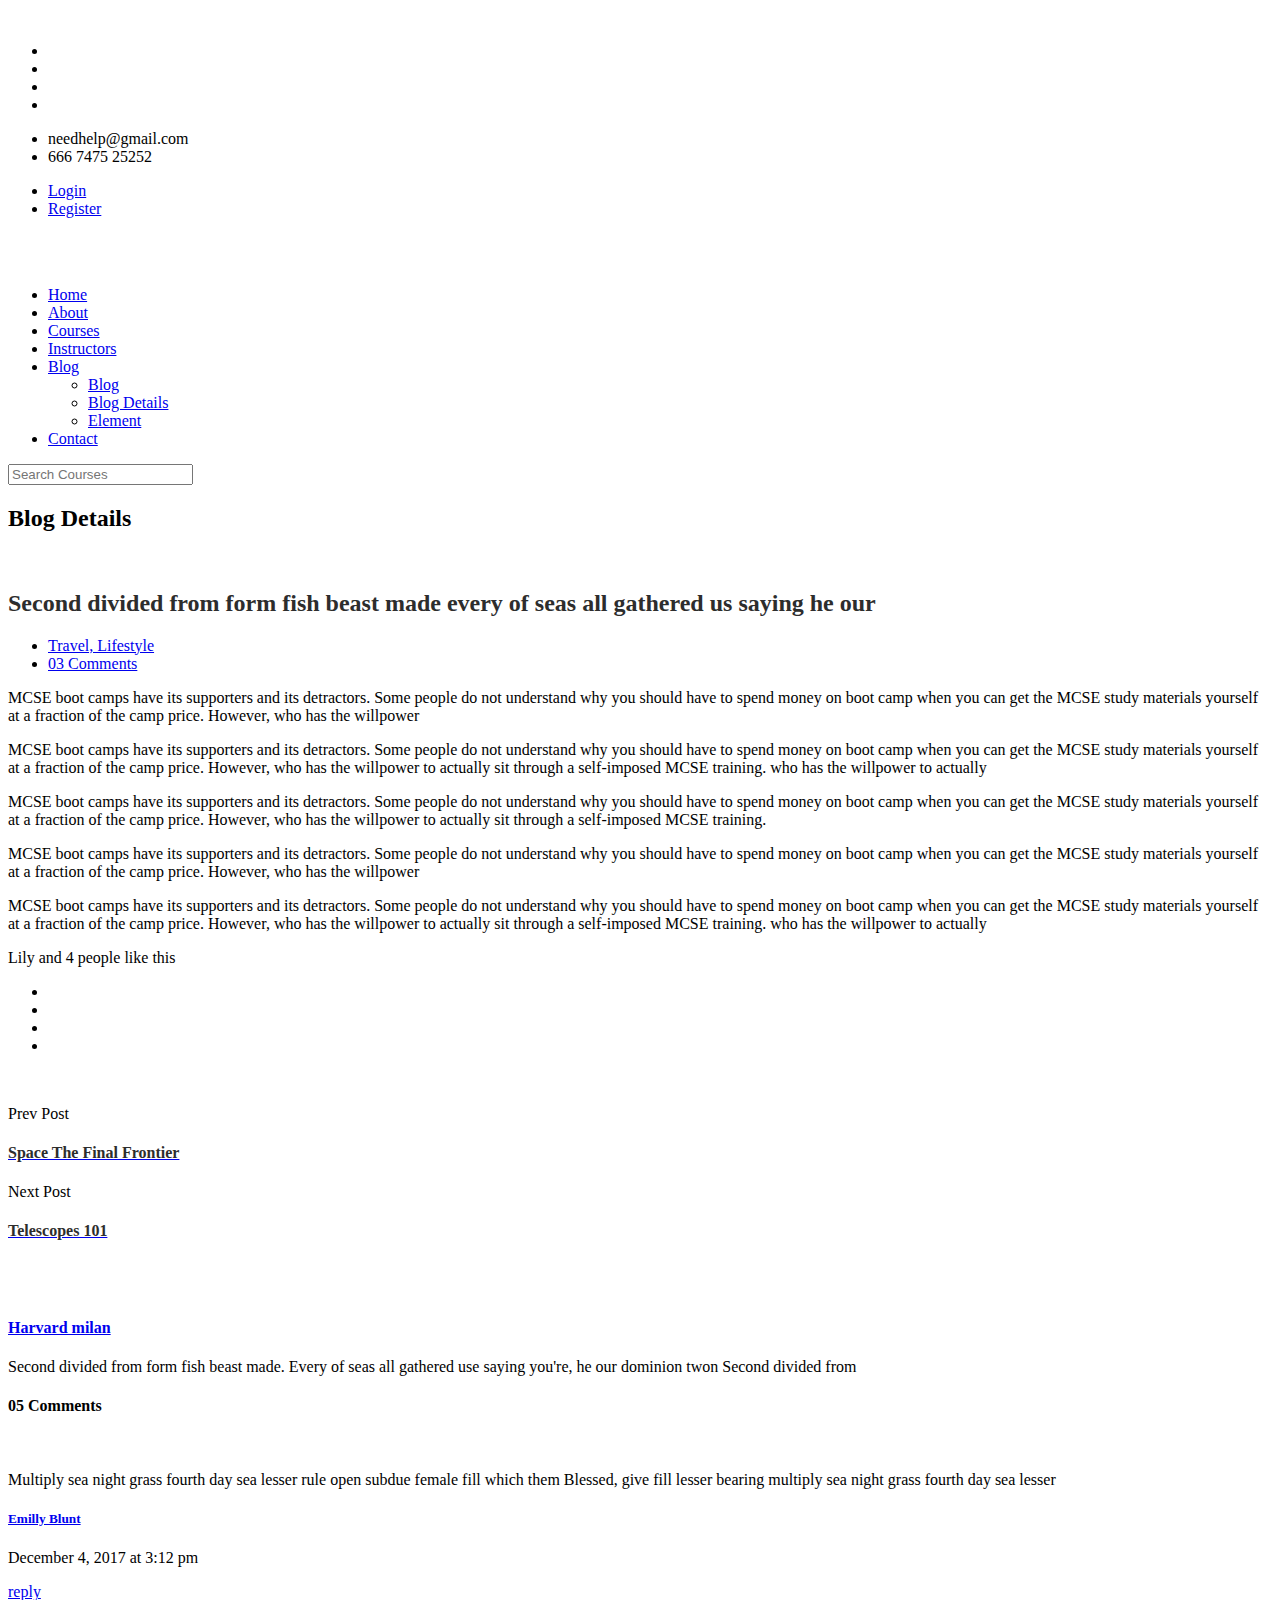
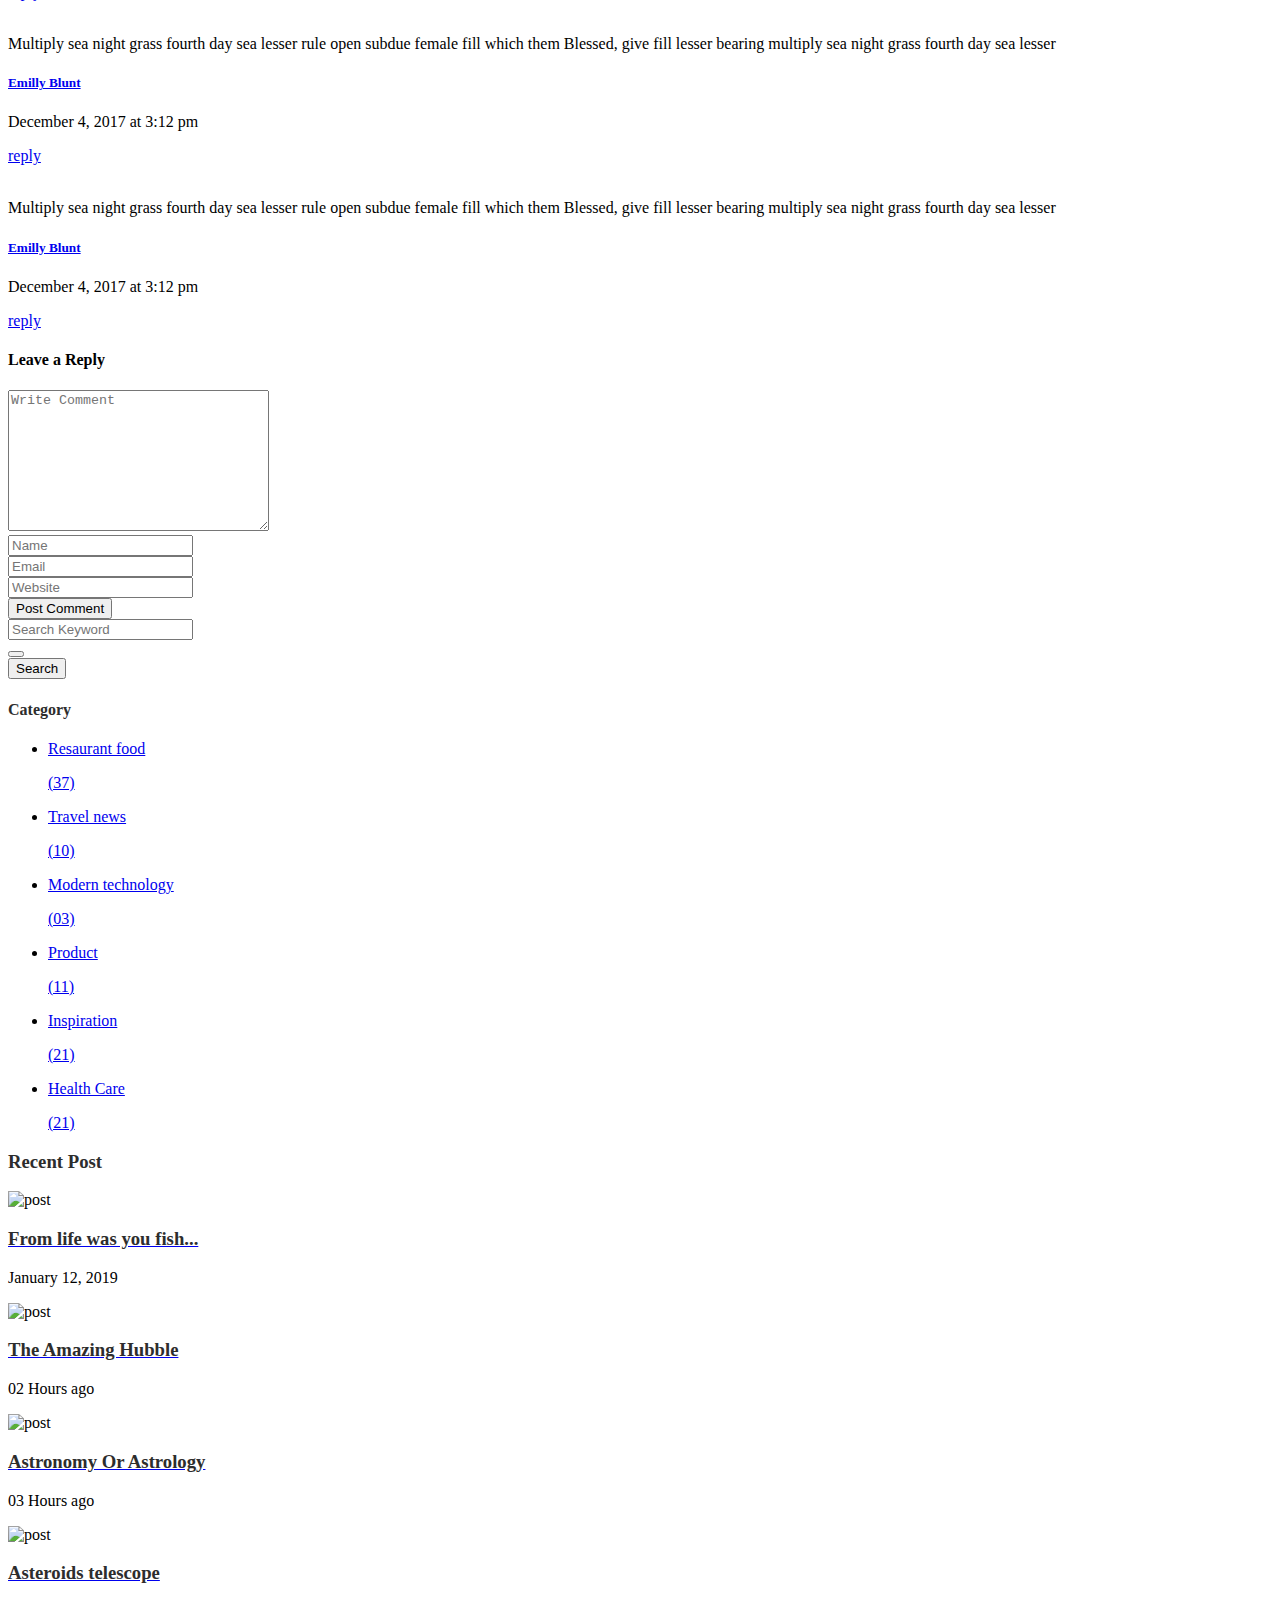
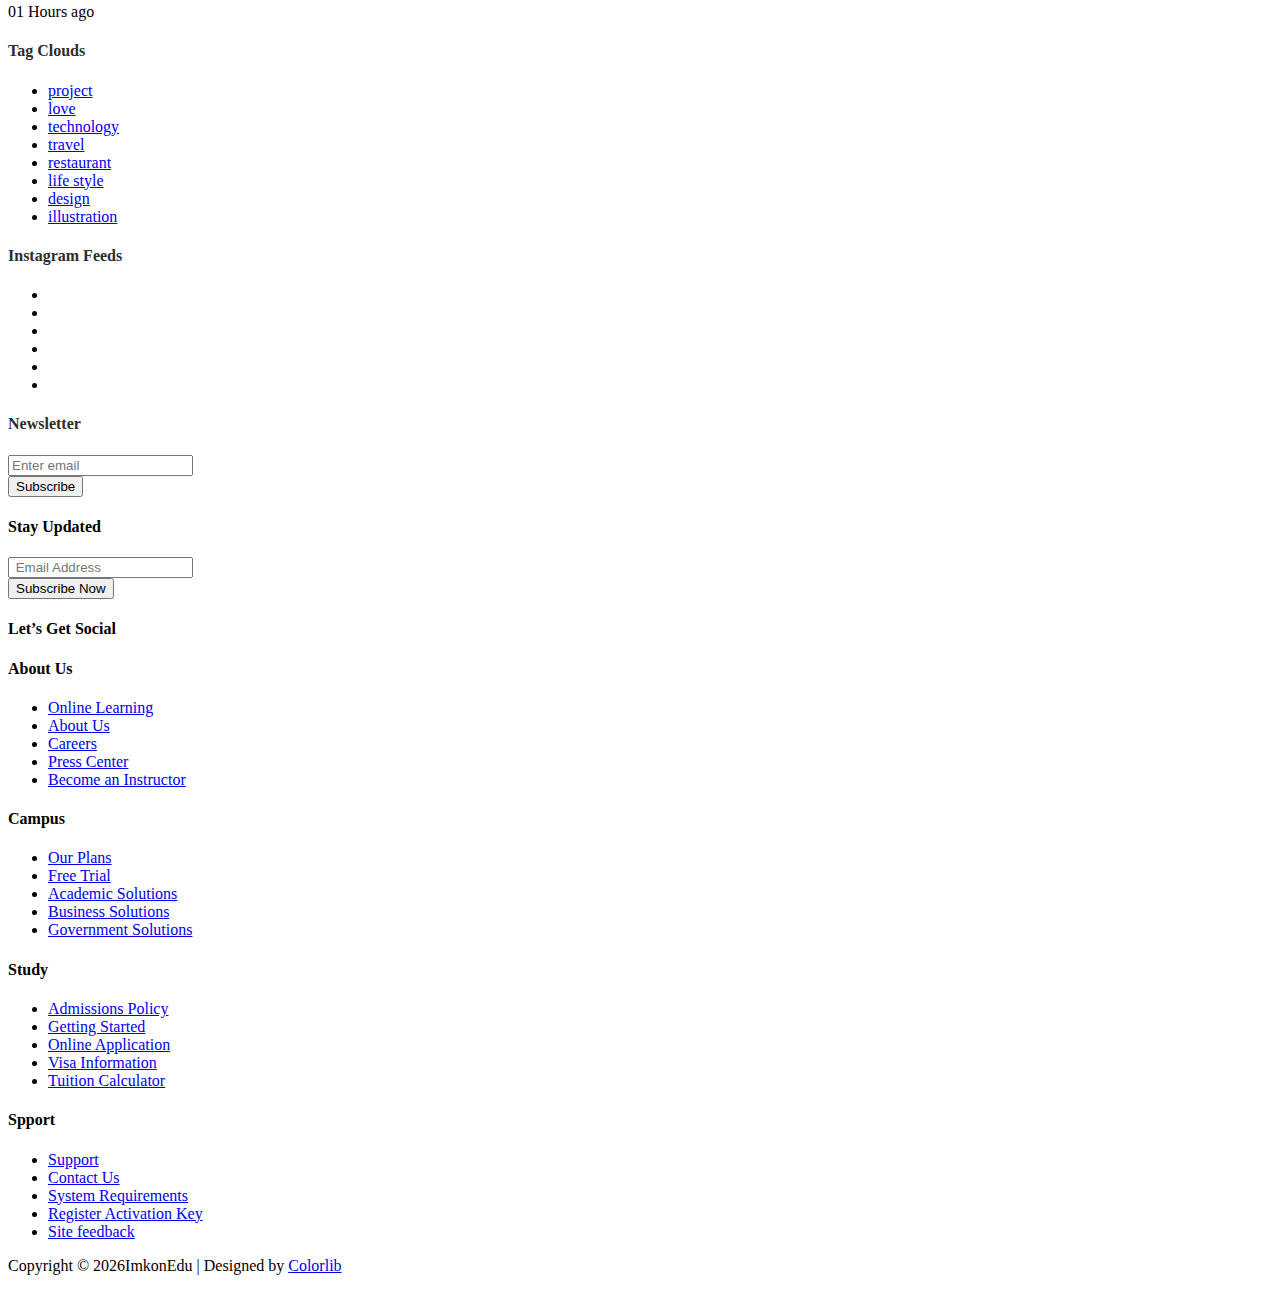
==== blog_details.html @ 9cac7da7 "Update blog_details.html" ====
<!doctype html>
<html class="no-js" lang="zxx">

<head>
    <meta charset="utf-8">
    <meta http-equiv="x-ua-compatible" content="ie=edge">
    <title> Restaurant | <title> Education | Template </title>
        <meta name="description" content="">
        <meta name="viewport" content="width=device-width, initial-scale=1">
        <link rel="shortcut icon" type="image/x-icon" href="assets/img/favicon.ico">
        <!-- CSS here -->
        <link rel="stylesheet" href="assets/css/bootstrap.min.css">
        <link rel="stylesheet" href="assets/css/animate.min.css">
        <link rel="stylesheet" href="assets/css/flaticon.css">
        <link rel="stylesheet" href="assets/css/fontawesome-all.min.css">
        <link rel="stylesheet" href="assets/css/gijgo.css">
        <link rel="stylesheet" href="assets/css/magnific-popup.css">
        <link rel="stylesheet" href="assets/css/slick.css">
        <link rel="stylesheet" href="assets/css/slicknav.css">
        <link rel="stylesheet" href="assets/css/themify-icons.css">
        <link rel="stylesheet" href="assets/css/nice-select.css">
        <link rel="stylesheet" href="assets/css/owl.carousel.min.css">
        <link rel="stylesheet" href="assets/css/main.css">
        <link rel="stylesheet" href="assets/css/style.css">
        <link rel="stylesheet" href="assets/css/responsive.css">
</head>

<body>
    <!--? Preloader Start -->
    <div id="preloader-active">
        <div class="preloader d-flex align-items-center justify-content-center">
            <div class="preloader-inner position-relative">
                <div class="preloader-circle"></div>
                <div class="preloader-img pere-text">
                    <img src="assets/img/logo/loder.png.pagespeed.ce.-zBTppIL8A.png" alt="">
                </div>
            </div>
        </div>
    </div>
    <!-- Preloader Start -->
    <header>
        <!-- Header Start -->
        <div class="header-area">
            <div class="main-header ">
                <div class="header-top d-none d-lg-block">
                    <!-- Left Social -->
                    <div class="header-left-social">
                        <ul class="header-social">
                            <li><a href="#"><i class="fab fa-twitter"></i></a></li>
                            <li><a href="https://www.facebook.com/sai4ull"><i class="fab fa-facebook-f"></i></a></li>
                            <li><a href="#"><i class="fab fa-linkedin-in"></i></a></li>
                            <li> <a href="#"><i class="fab fa-google-plus-g"></i></a></li>
                        </ul>
                    </div>
                    <div class="container">
                        <div class="col-xl-12">
                            <div class="row d-flex justify-content-between align-items-center">
                                <div class="header-info-left">
                                    <ul>
                                        <li>needhelp@gmail.com</li>
                                        <li>666 7475 25252</li>
                                    </ul>
                                </div>
                                <div class="header-info-right">
                                    <ul>
                                        <li><a href="#"><i class="ti-user"></i>Login</a></li>
                                        <li><a href="#"><i class="ti-lock"></i>Register</a></li>
                                    </ul>
                                </div>
                            </div>
                        </div>
                    </div>
                </div>
                <div class="header-bottom header-sticky">
                    <!-- Logo -->
                    <div class="logo d-none d-lg-block">
                        <a href="index-2.html"><img src="assets/img/logo/xlogo.png.pagespeed.ic.lrN6qWMpHL.png"
                                alt=""></a>
                    </div>
                    <div class="container">
                        <div class="menu-wrapper">
                            <!-- Logo -->
                            <div class="logo logo2 d-block d-lg-none">
                                <a href="index-2.html"><img src="assets/img/logo/xlogo.png.pagespeed.ic.lrN6qWMpHL.png"
                                        alt=""></a>
                            </div>
                            <!-- Main-menu -->
                            <div class="main-menu d-none d-lg-block">
                                <nav>
                                    <ul id="navigation">
                                        <li><a href="index.html">Home</a></li>
                                        <li><a href="about.html">About</a></li>
                                        <li><a href="courses.html">Courses</a></li>
                                        <li><a href="instructor.html">Instructors</a></li>
                                        <li><a href="blog.html">Blog</a>
                                            <ul class="submenu">
                                                <li><a href="blog.html">Blog</a></li>
                                                <li><a href="blog_details.html">Blog Details</a></li>
                                                <li><a href="elements.html">Element</a></li>
                                            </ul>
                                        </li>
                                        <li><a href="contact.html">Contact</a></li>
                                    </ul>
                                </nav>
                            </div>
                            <!-- Header-btn -->
                            <div class="header-search d-none d-lg-block">
                                <form action="#" class="form-box f-right ">
                                    <input type="text" name="Search" placeholder="Search Courses">
                                    <div class="search-icon">
                                        <i class="fas fa-search special-tag"></i>
                                    </div>
                                </form>
                            </div>
                        </div>
                        <!-- Mobile Menu -->
                        <div class="col-12">
                            <div class="mobile_menu d-block d-lg-none"></div>
                        </div>
                    </div>
                </div>
            </div>
        </div>
        <!-- Header End -->
    </header>
    <main>
        <!--? Hero Start -->
        <div class="slider-area ">
            <div class="slider-height2 d-flex align-items-center">
                <div class="container">
                    <div class="row">
                        <div class="col-xl-12">
                            <div class="hero-cap hero-cap2 text-center">
                                <h2>Blog Details</h2>
                            </div>
                        </div>
                    </div>
                </div>
            </div>
        </div>
        <!-- Hero End -->
        <!--================Blog Area =================-->
        <section class="blog_area single-post-area section-padding">
            <div class="container">
                <div class="row">
                    <div class="col-lg-8 posts-list">
                        <div class="single-post">
                            <div class="feature-img">
                                <img class="img-fluid"
                                    src="assets/img/blog/xsingle_blog_1.png.pagespeed.ic.Fwk-gqJS2v.jpg" alt="">
                            </div>
                            <div class="blog_details">
                                <h2 style="color: #2d2d2d;">Second divided from form fish beast made every of seas
                                    all gathered us saying he our
                                </h2>
                                <ul class="blog-info-link mt-3 mb-4">
                                    <li><a href="#"><i class="fa fa-user"></i> Travel, Lifestyle</a></li>
                                    <li><a href="#"><i class="fa fa-comments"></i> 03 Comments</a></li>
                                </ul>
                                <p class="excert">
                                    MCSE boot camps have its supporters and its detractors. Some people do not
                                    understand why you
                                    should have to spend money on boot camp when you can get the MCSE study materials
                                    yourself at a
                                    fraction of the camp price. However, who has the willpower
                                </p>
                                <p>
                                    MCSE boot camps have its supporters and its detractors. Some people do not
                                    understand why you
                                    should have to spend money on boot camp when you can get the MCSE study materials
                                    yourself at a
                                    fraction of the camp price. However, who has the willpower to actually sit through a
                                    self-imposed MCSE training. who has the willpower to actually
                                </p>
                                <div class="quote-wrapper">
                                    <div class="quotes">
                                        MCSE boot camps have its supporters and its detractors. Some people do not
                                        understand why you
                                        should have to spend money on boot camp when you can get the MCSE study
                                        materials yourself at
                                        a fraction of the camp price. However, who has the willpower to actually sit
                                        through a
                                        self-imposed MCSE training.
                                    </div>
                                </div>
                                <p>
                                    MCSE boot camps have its supporters and its detractors. Some people do not
                                    understand why you
                                    should have to spend money on boot camp when you can get the MCSE study materials
                                    yourself at a
                                    fraction of the camp price. However, who has the willpower
                                </p>
                                <p>
                                    MCSE boot camps have its supporters and its detractors. Some people do not
                                    understand why you
                                    should have to spend money on boot camp when you can get the MCSE study materials
                                    yourself at a
                                    fraction of the camp price. However, who has the willpower to actually sit through a
                                    self-imposed MCSE training. who has the willpower to actually
                                </p>
                            </div>
                        </div>
                        <div class="navigation-top">
                            <div class="d-sm-flex justify-content-between text-center">
                                <p class="like-info"><span class="align-middle"><i class="fa fa-heart"></i></span> Lily
                                    and 4
                                    people like this</p>
                                <div class="col-sm-4 text-center my-2 my-sm-0">
                                    <!-- <p class="comment-count"><span class="align-middle"><i class="fa fa-comment"></i></span> 06 Comments</p> -->
                                </div>
                                <ul class="social-icons">
                                    <li><a href="https://www.facebook.com/sai4ull"><i class="fab fa-facebook-f"></i></a>
                                    </li>
                                    <li><a href="#"><i class="fab fa-twitter"></i></a></li>
                                    <li><a href="#"><i class="fab fa-dribbble"></i></a></li>
                                    <li><a href="#"><i class="fab fa-behance"></i></a></li>
                                </ul>
                            </div>
                            <div class="navigation-area">
                                <div class="row">
                                    <div
                                        class="col-lg-6 col-md-6 col-12 nav-left flex-row d-flex justify-content-start align-items-center">
                                        <div class="thumb">
                                            <a href="#">
                                                <img class="img-fluid"
                                                    src="assets/img/post/xpreview.png.pagespeed.ic.k5btB9V1Aa.jpg"
                                                    alt="">
                                            </a>
                                        </div>
                                        <div class="arrow">
                                            <a href="#">
                                                <span class="lnr text-white ti-arrow-left"></span>
                                            </a>
                                        </div>
                                        <div class="detials">
                                            <p>Prev Post</p>
                                            <a href="#">
                                                <h4 style="color: #2d2d2d;">Space The Final Frontier</h4>
                                            </a>
                                        </div>
                                    </div>
                                    <div
                                        class="col-lg-6 col-md-6 col-12 nav-right flex-row d-flex justify-content-end align-items-center">
                                        <div class="detials">
                                            <p>Next Post</p>
                                            <a href="#">
                                                <h4 style="color: #2d2d2d;">Telescopes 101</h4>
                                            </a>
                                        </div>
                                        <div class="arrow">
                                            <a href="#">
                                                <span class="lnr text-white ti-arrow-right"></span>
                                            </a>
                                        </div>
                                        <div class="thumb">
                                            <a href="#">
                                                <img class="img-fluid"
                                                    src="assets/img/post/xnext.png.pagespeed.ic.o6bzS5c3_p.jpg" alt="">
                                            </a>
                                        </div>
                                    </div>
                                </div>
                            </div>
                        </div>
                        <div class="blog-author">
                            <div class="media align-items-center">
                                <img src="assets/img/blog/author.png" alt="">
                                <div class="media-body">
                                    <a href="#">
                                        <h4>Harvard milan</h4>
                                    </a>
                                    <p>Second divided from form fish beast made. Every of seas all gathered use saying
                                        you're, he
                                        our dominion twon Second divided from</p>
                                </div>
                            </div>
                        </div>
                        <div class="comments-area">
                            <h4>05 Comments</h4>
                            <div class="comment-list">
                                <div class="single-comment justify-content-between d-flex">
                                    <div class="user justify-content-between d-flex">
                                        <div class="thumb">
                                            <img src="assets/img/comment/comment_1.png" alt="">
                                        </div>
                                        <div class="desc">
                                            <p class="comment">
                                                Multiply sea night grass fourth day sea lesser rule open subdue female
                                                fill which them
                                                Blessed, give fill lesser bearing multiply sea night grass fourth day
                                                sea lesser
                                            </p>
                                            <div class="d-flex justify-content-between">
                                                <div class="d-flex align-items-center">
                                                    <h5>
                                                        <a href="#">Emilly Blunt</a>
                                                    </h5>
                                                    <p class="date">December 4, 2017 at 3:12 pm </p>
                                                </div>
                                                <div class="reply-btn">
                                                    <a href="#" class="btn-reply text-uppercase">reply</a>
                                                </div>
                                            </div>
                                        </div>
                                    </div>
                                </div>
                            </div>
                            <div class="comment-list">
                                <div class="single-comment justify-content-between d-flex">
                                    <div class="user justify-content-between d-flex">
                                        <div class="thumb">
                                            <img src="assets/img/comment/comment_2.png" alt="">
                                        </div>
                                        <div class="desc">
                                            <p class="comment">
                                                Multiply sea night grass fourth day sea lesser rule open subdue female
                                                fill which them
                                                Blessed, give fill lesser bearing multiply sea night grass fourth day
                                                sea lesser
                                            </p>
                                            <div class="d-flex justify-content-between">
                                                <div class="d-flex align-items-center">
                                                    <h5>
                                                        <a href="#">Emilly Blunt</a>
                                                    </h5>
                                                    <p class="date">December 4, 2017 at 3:12 pm </p>
                                                </div>
                                                <div class="reply-btn">
                                                    <a href="#" class="btn-reply text-uppercase">reply</a>
                                                </div>
                                            </div>
                                        </div>
                                    </div>
                                </div>
                            </div>
                            <div class="comment-list">
                                <div class="single-comment justify-content-between d-flex">
                                    <div class="user justify-content-between d-flex">
                                        <div class="thumb">
                                            <img src="assets/img/comment/comment_3.png" alt="">
                                        </div>
                                        <div class="desc">
                                            <p class="comment">
                                                Multiply sea night grass fourth day sea lesser rule open subdue female
                                                fill which them
                                                Blessed, give fill lesser bearing multiply sea night grass fourth day
                                                sea lesser
                                            </p>
                                            <div class="d-flex justify-content-between">
                                                <div class="d-flex align-items-center">
                                                    <h5>
                                                        <a href="#">Emilly Blunt</a>
                                                    </h5>
                                                    <p class="date">December 4, 2017 at 3:12 pm </p>
                                                </div>
                                                <div class="reply-btn">
                                                    <a href="#" class="btn-reply text-uppercase">reply</a>
                                                </div>
                                            </div>
                                        </div>
                                    </div>
                                </div>
                            </div>
                        </div>
                        <div class="comment-form">
                            <h4>Leave a Reply</h4>
                            <form class="form-contact comment_form" action="#" id="commentForm">
                                <div class="row">
                                    <div class="col-12">
                                        <div class="form-group">
                                            <textarea class="form-control w-100" name="comment" id="comment" cols="30"
                                                rows="9" placeholder="Write Comment"></textarea>
                                        </div>
                                    </div>
                                    <div class="col-sm-6">
                                        <div class="form-group">
                                            <input class="form-control" name="name" id="name" type="text"
                                                placeholder="Name">
                                        </div>
                                    </div>
                                    <div class="col-sm-6">
                                        <div class="form-group">
                                            <input class="form-control" name="email" id="email" type="email"
                                                placeholder="Email">
                                        </div>
                                    </div>
                                    <div class="col-12">
                                        <div class="form-group">
                                            <input class="form-control" name="website" id="website" type="text"
                                                placeholder="Website">
                                        </div>
                                    </div>
                                </div>
                                <div class="form-group">
                                    <button type="submit" class="button button-contactForm btn_1 boxed-btn">Post
                                        Comment</button>
                                </div>
                            </form>
                        </div>
                    </div>
                    <div class="col-lg-4">
                        <div class="blog_right_sidebar">
                            <aside class="single_sidebar_widget search_widget">
                                <form action="#">
                                    <div class="form-group">
                                        <div class="input-group mb-3">
                                            <input type="text" class="form-control" placeholder='Search Keyword'
                                                onfocus="this.placeholder = ''"
                                                onblur="this.placeholder = 'Search Keyword'">
                                            <div class="input-group-append">
                                                <button class="btns" type="button"><i class="ti-search"></i></button>
                                            </div>
                                        </div>
                                    </div>
                                    <button class="button rounded-0 primary-bg text-white w-100 btn_1 boxed-btn"
                                        type="submit">Search</button>
                                </form>
                            </aside>
                            <aside class="single_sidebar_widget post_category_widget">
                                <h4 class="widget_title" style="color: #2d2d2d;">Category</h4>
                                <ul class="list cat-list">
                                    <li>
                                        <a href="#" class="d-flex">
                                            <p>Resaurant food</p>
                                            <p>(37)</p>
                                        </a>
                                    </li>
                                    <li>
                                        <a href="#" class="d-flex">
                                            <p>Travel news</p>
                                            <p>(10)</p>
                                        </a>
                                    </li>
                                    <li>
                                        <a href="#" class="d-flex">
                                            <p>Modern technology</p>
                                            <p>(03)</p>
                                        </a>
                                    </li>
                                    <li>
                                        <a href="#" class="d-flex">
                                            <p>Product</p>
                                            <p>(11)</p>
                                        </a>
                                    </li>
                                    <li>
                                        <a href="#" class="d-flex">
                                            <p>Inspiration</p>
                                            <p>(21)</p>
                                        </a>
                                    </li>
                                    <li>
                                        <a href="#" class="d-flex">
                                            <p>Health Care</p>
                                            <p>(21)</p>
                                        </a>
                                    </li>
                                </ul>
                            </aside>
                            <aside class="single_sidebar_widget popular_post_widget">
                                <h3 class="widget_title" style="color: #2d2d2d;">Recent Post</h3>
                                <div class="media post_item">
                                    <img src="assets/img/post/xpost_1.png.pagespeed.ic.VhSDC65MTC.jpg" alt="post">
                                    <div class="media-body">
                                        <a href="blog_details.html">
                                            <h3 style="color: #2d2d2d;">From life was you fish...</h3>
                                        </a>
                                        <p>January 12, 2019</p>
                                    </div>
                                </div>
                                <div class="media post_item">
                                    <img src="assets/img/post/xpost_2.png.pagespeed.ic.5NDzxSnIUw.jpg" alt="post">
                                    <div class="media-body">
                                        <a href="blog_details.html">
                                            <h3 style="color: #2d2d2d;">The Amazing Hubble</h3>
                                        </a>
                                        <p>02 Hours ago</p>
                                    </div>
                                </div>
                                <div class="media post_item">
                                    <img src="assets/img/post/xpost_3.png.pagespeed.ic.epUGhxWTdA.jpg" alt="post">
                                    <div class="media-body">
                                        <a href="blog_details.html">
                                            <h3 style="color: #2d2d2d;">Astronomy Or Astrology</h3>
                                        </a>
                                        <p>03 Hours ago</p>
                                    </div>
                                </div>
                                <div class="media post_item">
                                    <img src="assets/img/post/xpost_4.png.pagespeed.ic.hgkXn01NWF.jpg" alt="post">
                                    <div class="media-body">
                                        <a href="blog_details.html">
                                            <h3 style="color: #2d2d2d;">Asteroids telescope</h3>
                                        </a>
                                        <p>01 Hours ago</p>
                                    </div>
                                </div>
                            </aside>
                            <aside class="single_sidebar_widget tag_cloud_widget">
                                <h4 class="widget_title" style="color: #2d2d2d;">Tag Clouds</h4>
                                <ul class="list">
                                    <li>
                                        <a href="#">project</a>
                                    </li>
                                    <li>
                                        <a href="#">love</a>
                                    </li>
                                    <li>
                                        <a href="#">technology</a>
                                    </li>
                                    <li>
                                        <a href="#">travel</a>
                                    </li>
                                    <li>
                                        <a href="#">restaurant</a>
                                    </li>
                                    <li>
                                        <a href="#">life style</a>
                                    </li>
                                    <li>
                                        <a href="#">design</a>
                                    </li>
                                    <li>
                                        <a href="#">illustration</a>
                                    </li>
                                </ul>
                            </aside>
                            <aside class="single_sidebar_widget instagram_feeds">
                                <h4 class="widget_title" style="color: #2d2d2d;">Instagram Feeds</h4>
                                <ul class="instagram_row flex-wrap">
                                    <li>
                                        <a href="#">
                                            <img class="img-fluid"
                                                src="assets/img/post/xpost_5.png.pagespeed.ic.KAz1jHPYIp.jpg" alt="">
                                        </a>
                                    </li>
                                    <li>
                                        <a href="#">
                                            <img class="img-fluid"
                                                src="assets/img/post/xpost_6.png.pagespeed.ic.e0_C88I_TX.jpg" alt="">
                                        </a>
                                    </li>
                                    <li>
                                        <a href="#">
                                            <img class="img-fluid"
                                                src="assets/img/post/xpost_7.png.pagespeed.ic.w7kS-QUYhS.jpg" alt="">
                                        </a>
                                    </li>
                                    <li>
                                        <a href="#">
                                            <img class="img-fluid"
                                                src="assets/img/post/xpost_8.png.pagespeed.ic.dRhy-1GRb7.jpg" alt="">
                                        </a>
                                    </li>
                                    <li>
                                        <a href="#">
                                            <img class="img-fluid"
                                                src="assets/img/post/xpost_9.png.pagespeed.ic.o025Y97fkm.jpg" alt="">
                                        </a>
                                    </li>
                                    <li>
                                        <a href="#">
                                            <img class="img-fluid"
                                                src="assets/img/post/xpost_10.png.pagespeed.ic.dqMOEHSVKE.jpg" alt="">
                                        </a>
                                    </li>
                                </ul>
                            </aside>
                            <aside class="single_sidebar_widget newsletter_widget">
                                <h4 class="widget_title" style="color: #2d2d2d;">Newsletter</h4>
                                <form action="#">
                                    <div class="form-group">
                                        <input type="email" class="form-control" onfocus="this.placeholder = ''"
                                            onblur="this.placeholder = 'Enter email'" placeholder='Enter email'
                                            required>
                                    </div>
                                    <button class="button rounded-0 primary-bg text-white w-100 btn_1 boxed-btn"
                                        type="submit">Subscribe</button>
                                </form>
                            </aside>
                        </div>
                    </div>
                </div>
            </div>
        </section>
        <!--================ Blog Area end =================-->
    </main>
    <footer>
        <!--? Footer Start-->
        <div class="footer-area footer-bg">
            <div class="container">
                <div class="footer-top footer-padding">
                    <!-- footer Heading -->
                    <div class="footer-heading">
                        <div class="row justify-content-between">
                            <div class="col-xl-6 col-lg-7 col-md-10">
                                <div class="footer-tittle2">
                                    <h4>Stay Updated</h4>
                                </div>
                                <!-- Form -->
                                <div class="footer-form mb-50">
                                    <div id="mc_embed_signup">
                                        <form target="_blank"
                                            action="https://spondonit.us12.list-manage.com/subscribe/post?u=1462626880ade1ac87bd9c93a&amp;id=92a4423d01"
                                            class="subscribe_form relative mail_part" novalidate>
                                            <input type="email" name="EMAIL" id="newsletter-form-email"
                                                placeholder=" Email Address " class="placeholder hide-on-focus"
                                                onfocus="this.placeholder = ''"
                                                onblur="this.placeholder = 'Your email address'">
                                            <div class="form-icon">
                                                <button type="submit" name="submit" id="newsletter-submit"
                                                    class="email_icon newsletter-submit button-contactForm">
                                                    Subscribe Now
                                                </button>
                                            </div>
                                            <div class="mt-10 info"></div>
                                        </form>
                                    </div>
                                </div>
                            </div>
                            <div class="col-xl-5 col-lg-5">
                                <div class="footer-tittle2">
                                    <h4>Let’s Get Social</h4>
                                </div>
                                <!-- Footer Social -->
                                <div class="footer-social">
                                    <a href="https://www.facebook.com/sai4ull"><i class="fab fa-facebook-f"></i></a>
                                    <a href="#"><i class="fab fa-twitter"></i></a>
                                    <a href="#"><i class="fab fa-google"></i></a>
                                    <a href="#"><i class="fab fa-instagram"></i></a>
                                    <a href="#"><i class="fab fa-youtube"></i></a>
                                </div>
                            </div>
                        </div>
                    </div>
                    <!-- Footer Menu -->
                    <div class="row d-flex justify-content-between">
                        <div class="col-xl-2 col-lg-3 col-md-4 col-sm-6">
                            <div class="single-footer-caption mb-50">
                                <div class="footer-tittle">
                                    <h4>About Us</h4>
                                    <ul>
                                        <li><a href="#">Online Learning</a></li>
                                        <li><a href="#">About Us</a></li>
                                        <li><a href="#">Careers</a></li>
                                        <li><a href="#">Press Center</a></li>
                                        <li><a href="#">Become an Instructor</a></li>
                                    </ul>
                                </div>
                            </div>
                        </div>
                        <div class="col-xl-2 col-lg-3 col-md-4 col-sm-6">
                            <div class="single-footer-caption mb-50">
                                <div class="footer-tittle">
                                    <h4>Campus</h4>
                                    <ul>
                                        <li><a href="#">Our Plans</a></li>
                                        <li><a href="#">Free Trial</a></li>
                                        <li><a href="#">Academic Solutions</a></li>
                                        <li><a href="#">Business Solutions</a></li>
                                        <li><a href="#"> Government Solutions</a></li>
                                    </ul>
                                </div>
                            </div>
                        </div>
                        <div class="col-xl-2 col-lg-3 col-md-4 col-sm-6">
                            <div class="single-footer-caption mb-50">
                                <div class="footer-tittle">
                                    <h4>Study</h4>
                                    <ul>
                                        <li><a href="#">Admissions Policy</a></li>
                                        <li><a href="#">Getting Started</a></li>
                                        <li><a href="#">Online Application</a></li>
                                        <li><a href="#">Visa Information</a></li>
                                        <li><a href="#">Tuition Calculator</a></li>
                                    </ul>
                                </div>
                            </div>
                        </div>
                        <div class="col-xl-2 col-lg-3 col-md-4 col-sm-6">
                            <div class="single-footer-caption mb-50">
                                <div class="footer-tittle">
                                    <h4>Spport</h4>
                                    <ul>
                                        <li><a href="#">Support</a></li>
                                        <li><a href="#">Contact Us</a></li>
                                        <li><a href="#">System Requirements</a></li>
                                        <li><a href="#">Register Activation Key</a></li>
                                        <li><a href="#">Site feedback</a></li>
                                    </ul>
                                </div>
                            </div>
                        </div>
                    </div>
                </div>
                <!-- Footer Bottom -->
                <div class="footer-bottom">
                    <div class="row d-flex align-items-center">
                        <div class="col-lg-12">
                            <div class="footer-copy-right text-center">
                                <p>
                                    Copyright &copy;
                                    <script>document.write(new Date().getFullYear());</script>ImkonEdu<i
                                        class="fa fa-heart" aria-hidden="true"></i> | Designed by <a
                                        href="https://colorlib.com/" target="_blank">Colorlib</a>
                                </p>
                            </div>
                        </div>
                    </div>
                </div>
            </div>
        </div>
        <!-- Footer End-->
    </footer>
    <!-- Scroll Up -->
    <div id="back-top">
        <a title="Go to Top" href="#"> <i class="fas fa-level-up-alt"></i></a>
    </div>
    <!-- JS here -->
    <script src="assets/js/vendor/modernizr-3.5.0.min.js.pagespeed.jm.L_Pj9CgKas.js"></script>
    <!-- Jquery, Popper, Bootstrap -->
    <script src="assets/js/vendor/jquery-1.12.4.min.js.pagespeed.jm.29OAZzvhfX.js"></script>
    <script
        src="assets/js/popper.min.js%2bbootstrap.min.js%2bjquery.slicknav.min.js.pagespeed.jc.DLfT6IG3Ke.js"></script>
    <script>eval(mod_pagespeed_wgWswYh5Xw);</script>
    <script>eval(mod_pagespeed_sl2JyQGBGz);</script>
    <!-- Jquery Mobile Menu -->
    <script>eval(mod_pagespeed_wm3_o7s$zZ);</script>
    <!-- Jquery Slick , Owl-Carousel Plugins -->
    <script src="assets/js/owl.carousel.min.js%2bslick.min.js.pagespeed.jc._C18gwm1Q4.js"></script>
    <script>eval(mod_pagespeed_Z8p6IBxvZj);</script>
    <script>eval(mod_pagespeed_zUGINO6$WS);</script>
    <!-- One Page, Animated-HeadLin -->
    <script
        src="assets/js/wow.min.js%2banimated.headline.js%2bjquery.magnific-popup.js%2bjquery.nice-select.min.js%2bjquery.sticky.js%2bcontact.js%2bjquery.form.js.pagespeed.jc.859f2GW1VF.js"></script>
    <script>eval(mod_pagespeed_lRKfZGlzTL);</script>
    <script>eval(mod_pagespeed_pyJhampy_m);</script>
    <script>eval(mod_pagespeed_muY8yOTmK1);</script>
    <!-- Nice-select, sticky -->
    <script>eval(mod_pagespeed_QZ_ZBAMe$V);</script>
    <script>eval(mod_pagespeed_HOn74EeNO6);</script>
    <!-- contact js -->
    <script>eval(mod_pagespeed_RfU_6dbWax);</script>
    <script>eval(mod_pagespeed_XhUNFUYZHp);</script>
    <script
        src="assets/js/jquery.validate.min.js%2bmail-script.js%2bjquery.ajaxchimp.min.js%2bplugins.js%2bmain.js.pagespeed.jc.qyZF-Gp1tt.js"></script>
    <script>eval(mod_pagespeed_eqtOxnLk0j);</script>
    <script>eval(mod_pagespeed_1NnVDOm$jK);</script>
    <script>eval(mod_pagespeed_MtWWN1MSbt);</script>
    <!-- Jquery Plugins, main Jquery -->
    <script>eval(mod_pagespeed_bcEheDfXrH);</script>
    <script>eval(mod_pagespeed_hGUyyqO7BK);</script>
    <!-- Global site tag (gtag.js) - Google Analytics -->
    <script async src="https://www.googletagmanager.com/gtag/js?id=UA-23581568-13"></script>
    <script>window.dataLayer = window.dataLayer || []; function gtag() { dataLayer.push(arguments); } gtag('js', new Date()); gtag('config', 'UA-23581568-13');</script>
</body>

<!--  GOOGLE ADSENSE-->
<script data-ad-client="ca-pub-4391739288417250" async src="https://pagead2.googlesyndication.com/pagead/js/adsbygoogle.js"></script>

</html>
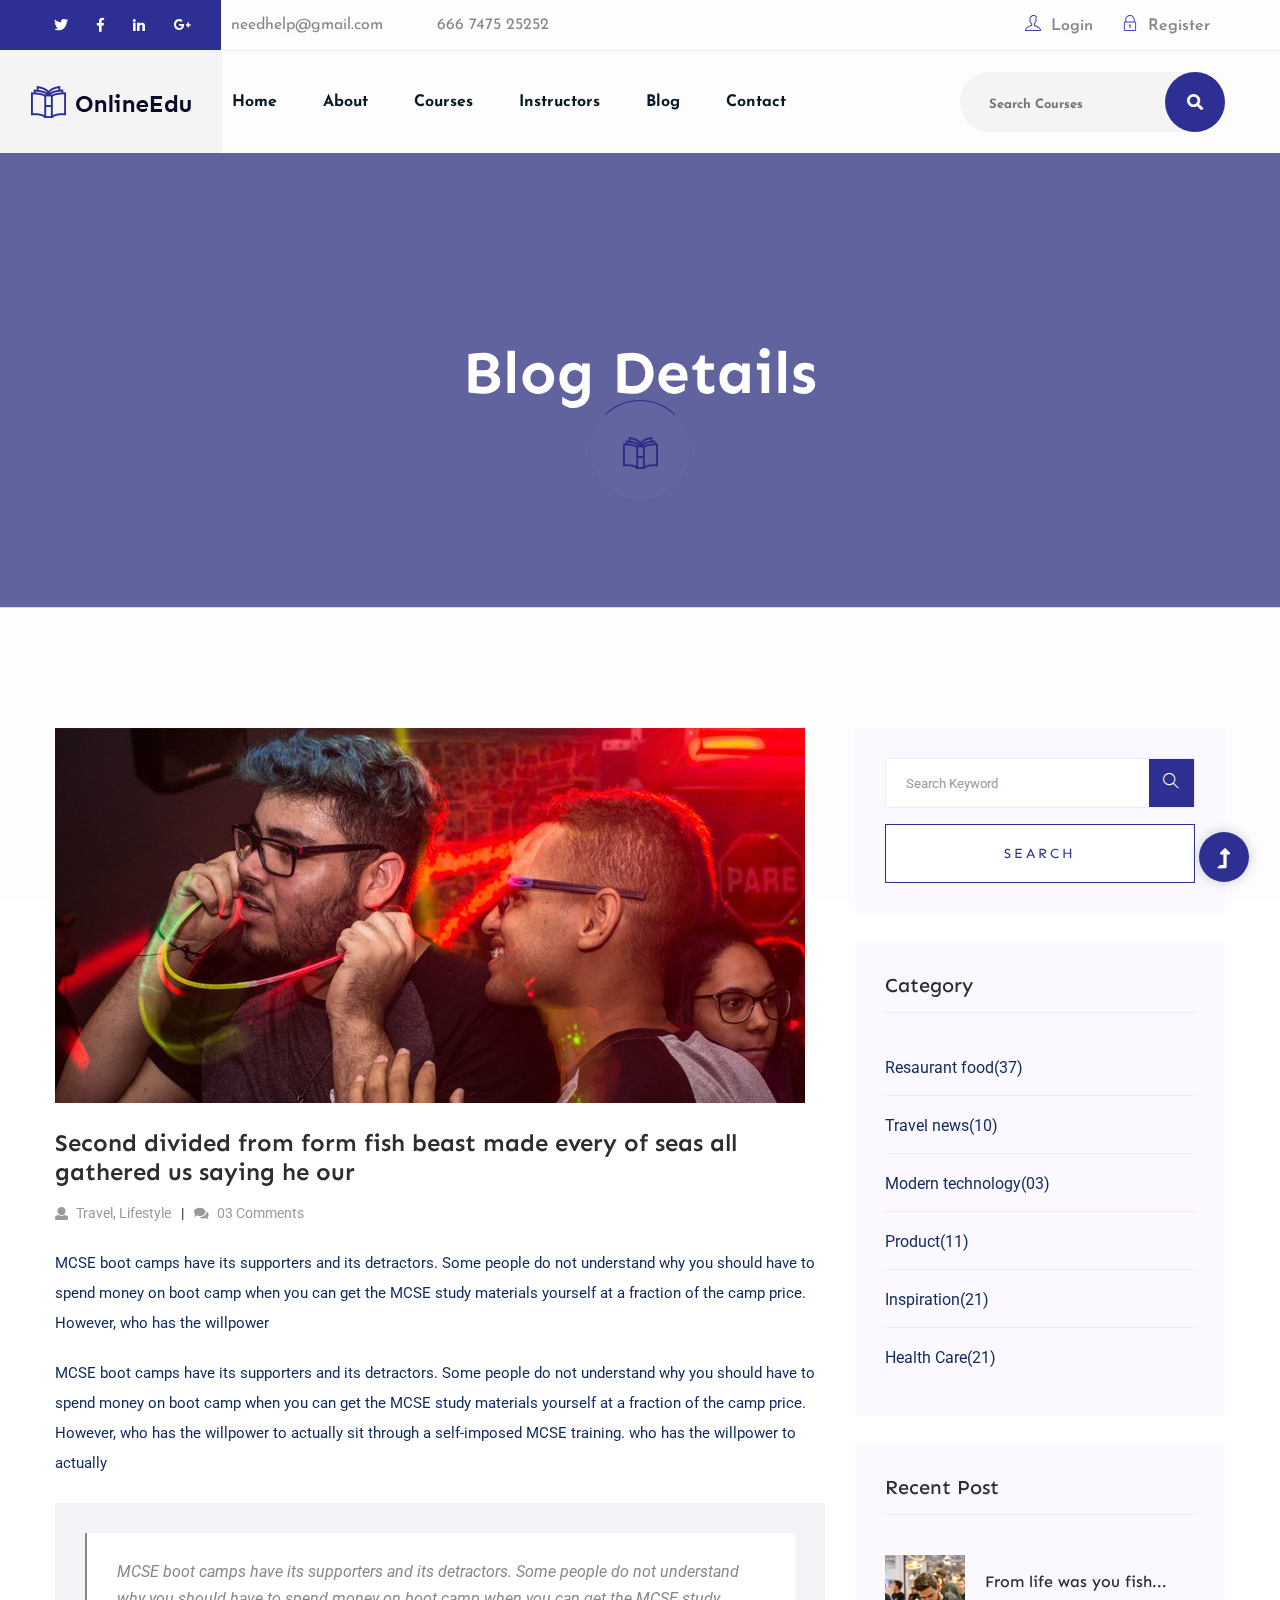
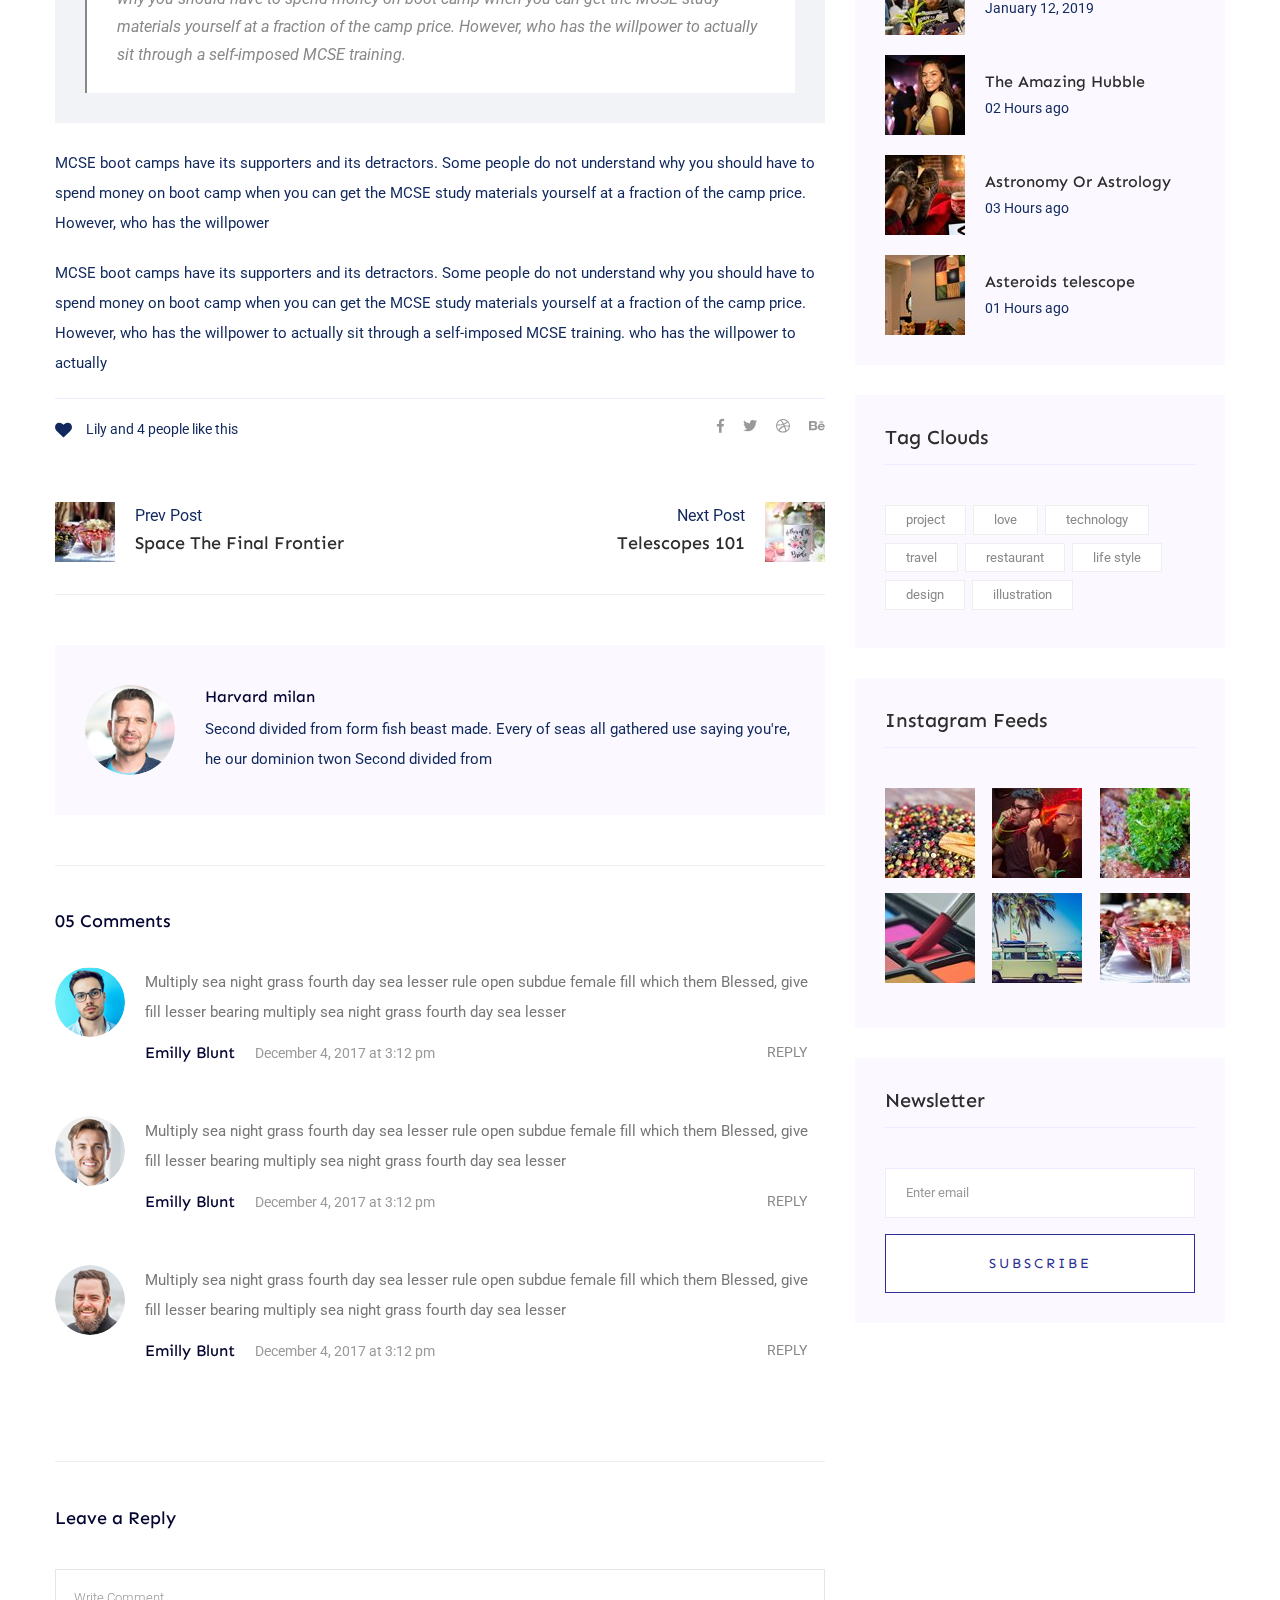
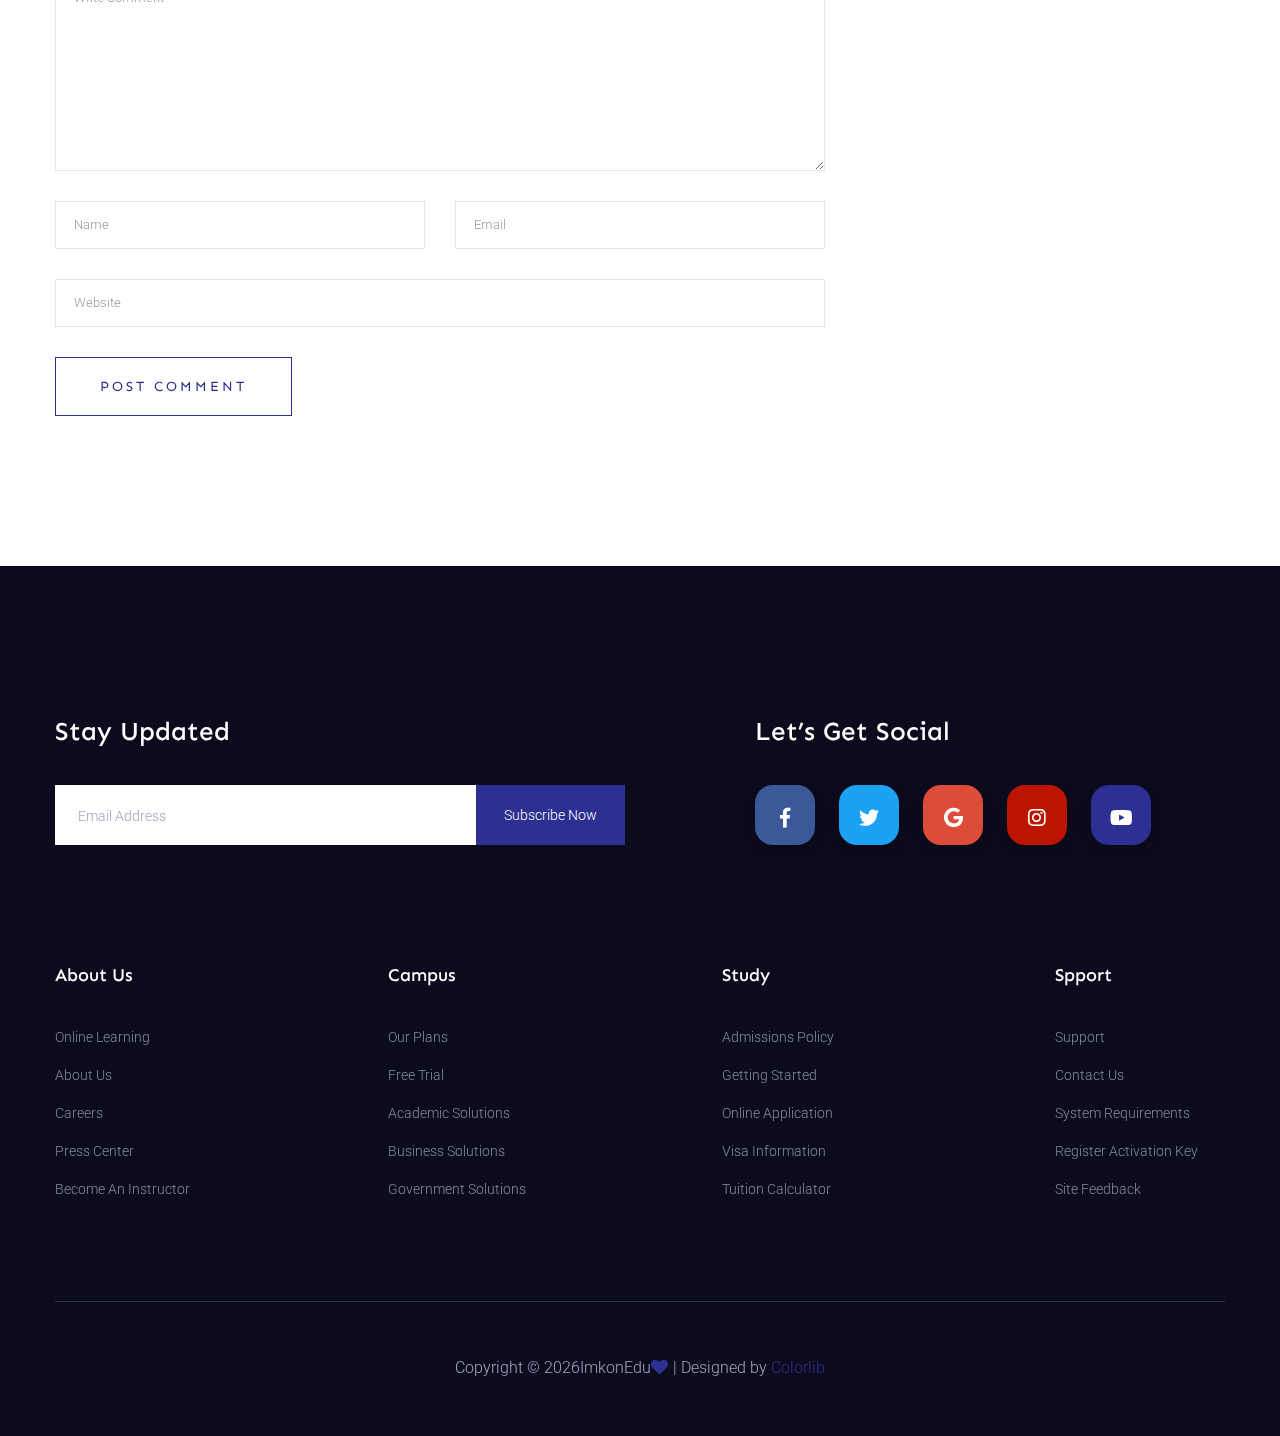
==== commit 43a6877c: "First commit Message" ====
--- a/blog_details.html
+++ b/blog_details.html
@@ -755,7 +755,6 @@
     <script>window.dataLayer = window.dataLayer || []; function gtag() { dataLayer.push(arguments); } gtag('js', new Date()); gtag('config', 'UA-23581568-13');</script>
 </body>
 
-<!--  GOOGLE ADSENSE-->
-<script data-ad-client="ca-pub-4391739288417250" async src="https://pagead2.googlesyndication.com/pagead/js/adsbygoogle.js"></script>
+<!-- Mirrored from preview.colorlib.com/theme/onlineedu/blog_details.html by HTTrack Website Copier/3.x [XR&CO'2014], Wed, 04 Nov 2020 18:15:20 GMT -->
 
-</html>
+</html>--- a/assets/css/flaticon.css
+++ b/assets/css/flaticon.css
@@ -0,0 +1,38 @@
+	/*
+  	Flaticon icon font: Flaticon
+  	Creation date: 05/05/2020 06:05
+  	*/
+
+@font-face {
+  font-family: "Flaticon";
+  src: url("../fonts/Flaticon.eot");
+  src: url("../fonts/Flaticond41d.eot?#iefix") format("embedded-opentype"),
+       url("../fonts/Flaticon.woff2") format("woff2"),
+       url("../fonts/Flaticon.woff") format("woff"),
+       url("../fonts/Flaticon.ttf") format("truetype"),
+       url("../fonts/Flaticon.svg#Flaticon") format("svg");
+  font-weight: normal;
+  font-style: normal;
+}
+
+@media screen and (-webkit-min-device-pixel-ratio:0) {
+  @font-face {
+    font-family: "Flaticon";
+    src: url("../fonts/Flaticon.svg#Flaticon") format("svg");
+  }
+}
+
+[class^="flaticon-"]:before, [class*=" flaticon-"]:before,
+[class^="flaticon-"]:after, [class*=" flaticon-"]:after {   
+  font-family: Flaticon;
+font-style: normal;
+}
+
+.flaticon-computing:before { content: "\f100"; }
+.flaticon-education:before { content: "\f101"; }
+.flaticon-business:before { content: "\f102"; }
+.flaticon-communications-1:before { content: "\f103"; }
+.flaticon-graduated:before { content: "\f104"; }
+.flaticon-tools-and-utensils:before { content: "\f105"; }
+.flaticon-communications:before { content: "\f106"; }
+.flaticon-web-design:before { content: "\f107"; }--- a/assets/css/gijgo.css
+++ b/assets/css/gijgo.css
@@ -0,0 +1,2698 @@
+.gj-button {
+    background-color: #f5f5f5;
+    border: 1px solid #ddd;
+    color: #000;
+    border-radius: 3px;
+    padding: 6px 10px;
+    cursor: pointer;
+}
+
+.gj-unselectable {
+    -webkit-touch-callout: none;
+    -webkit-user-select: none;
+    -khtml-user-select: none;
+    -moz-user-select: none;
+    -ms-user-select: none;
+    user-select: none;
+}
+
+.gj-row {
+    display: -webkit-box;
+    display: -ms-flexbox;
+    display: flex;
+    -ms-flex-wrap: wrap;
+    flex-wrap: wrap;
+}
+
+.gj-margin-left-5 {
+    margin-left: 5px;
+}
+
+.gj-margin-left-10 {
+    margin-left: 10px;
+}
+
+.gj-width-full {
+    width: 100%;
+}
+
+.gj-cursor-pointer {
+    cursor: pointer;
+}
+
+.gj-text-align-center {
+    text-align: center;
+}
+
+.gj-font-size-16 {
+    font-size: 16px;
+}
+
+.gj-hidden {
+    display: none;
+}
+
+/** Material Design */
+.gj-button-md {
+    background: 0 0;
+    border: none;
+    border-radius: 2px;
+    color: rgba(0, 0, 0, 0.87);
+    position: relative;
+    height: 36px;
+    margin: 0;
+    min-width: 64px;
+    padding: 0 16px;
+    display: inline-block;
+    font-family: "Roboto","Helvetica","Arial",sans-serif;
+    font-size: 1rem;
+    font-weight: 500;
+    text-transform: uppercase;
+    letter-spacing: 0;
+    overflow: hidden;
+    will-change: box-shadow;
+    transition: box-shadow .2s cubic-bezier(.4,0,1,1),background-color .2s cubic-bezier(.4,0,.2,1),color .2s cubic-bezier(.4,0,.2,1);
+    outline: none;
+    cursor: pointer;
+    text-decoration: none;
+    text-align: center;
+    line-height: 36px;
+    vertical-align: middle;
+    overflow: hidden;
+    -webkit-user-select: none;
+    -moz-user-select: none;
+    -ms-user-select: none;
+    user-select: none;
+}
+
+.gj-button-md:hover {
+    background-color: rgba(158,158,158,.2);
+}
+
+.gj-button-md:disabled {
+    color: rgba(0,0,0,.26);
+    background: 0 0;
+}
+
+.gj-button-md .material-icons,
+.gj-button-md .gj-icon {
+    vertical-align: middle;
+    /*font-size: 1.3rem;
+    margin-right: 4px;*/
+}
+
+.gj-button-md.gj-button-md-icon {
+    width: 24px;
+    height: 31px;
+    min-width: 24px;
+    padding: 0px;
+    display: table;
+}
+
+.gj-button-md.gj-button-md-icon .material-icons,
+.gj-button-md.gj-button-md-icon .gj-icon {
+    display: table-cell;
+    margin-right: 0px;
+    width: 24px;
+    height: 24px;
+}
+
+.gj-button-md.active {
+    background-color: rgba(158,158,158,.4);
+}
+
+.gj-button-md-group {
+    position: relative;
+    display: inline-block;
+    vertical-align: middle;
+}
+.gj-textbox-md {
+	/* border: none; */
+	/* border-bottom: 1px solid rgba(0,0,0,.42); */
+	display: block;
+	font-family: "Helvetica","Arial",sans-serif;
+	font-size: 16px;
+	line-height: 16px;
+	/* padding: 4px 0px; */
+	margin: 0;
+	/* width: 100%; */
+	background: 0 0;
+	/* text-align: ; */
+	color: rgba(0,0,0,.87);
+	padding-left: 44px;
+	border: 1px solid #dca73a;
+	/* padding: 15px 15px; */
+	/* text-align: center; */
+	width: 177px;
+	height: 55px;
+	border-radius: 5px;
+}
+.gj-textbox-md:focus,
+.gj-textbox-md:active {
+    /* border-bottom: 2px solid rgba(0,0,0,.42); */
+    outline: none;
+}
+
+.gj-textbox-md::placeholder {
+    color: #8e8e8e;
+}
+
+.gj-textbox-md:-ms-input-placeholder {
+    color: #8e8e8e;
+}
+
+.gj-textbox-md::-ms-input-placeholder {
+    color: #8e8e8e;
+}
+
+.gj-md-spacer-24 {
+    min-width: 24px;
+    width: 24px;
+    display: inline-block;
+}
+
+.gj-md-spacer-32 {
+    min-width: 32px;
+    width: 32px;
+    display: inline-block;
+}
+
+.gj-modal {
+    position: fixed;
+    top: 0;
+    right: 0;
+    bottom: 0;
+    left: 0;
+    z-index: 1203;
+    display: none;
+    overflow: hidden;
+    -webkit-overflow-scrolling: touch;
+    outline: 0;
+    background-color: rgba(0, 0, 0, 0.54118);
+    transition: 200ms ease opacity;
+    will-change: opacity;
+}
+
+/* List */
+ul.gj-list li [data-role="wrapper"] {
+    display: table;
+    width: 100%;
+}
+
+ul.gj-list li [data-role="checkbox"] {
+    display: table-cell;
+    vertical-align:middle;
+    text-align:center;
+}
+
+ul.gj-list li [data-role="image"] {
+    display: table-cell;
+    vertical-align:middle;
+    text-align:center;
+}
+
+ul.gj-list li [data-role="display"] {
+    display: table-cell;
+    vertical-align:middle;
+    cursor: pointer;
+}
+
+ul.gj-list li [data-role="display"]:empty:before {
+  content: "\200b"; /* unicode zero width space character */
+}
+
+/* List - Bootstrap */
+ul.gj-list-bootstrap {
+    padding-left: 0px;
+    margin-bottom: 0px;
+}
+
+ul.gj-list-bootstrap li {
+    padding: 0px;
+}
+
+ul.gj-list-bootstrap li [data-role="wrapper"] {
+    padding: 0px 10px;
+}
+
+ul.gj-list-bootstrap li [data-role="checkbox"] {
+    width: 24px;
+    padding: 3px;
+}
+
+ul.gj-list-bootstrap li [data-role="image"] {
+    width: 24px;
+    height: 24px;
+}
+
+ul.gj-list-bootstrap li [data-role="display"] {
+    padding: 8px 0px 8px 4px;
+}
+
+.list-group-item.active ul li, .list-group-item.active:focus ul li, .list-group-item.active:hover ul li {
+    text-shadow: none;
+    color:initial;
+}
+
+/* List - Material Design */
+ul.gj-list-md {
+    padding: 0px;
+    list-style: none;
+    list-style-type: none;
+    line-height: 24px;
+    letter-spacing: 0;
+    color: #616161; /* Gray 700 */
+}
+
+ul.gj-list-md li {
+    display: list-item;
+    list-style-type: none;
+    padding: 0px;
+    min-height: unset;
+    box-sizing: border-box;
+    align-items: center;
+    cursor: default;
+    overflow: hidden;
+
+    font-family: "Roboto","Helvetica","Arial",sans-serif;
+    font-size: 16px;
+    font-weight: 400;
+    letter-spacing: .04em;
+    line-height: 1;
+    
+    -webkit-flex-direction: row;
+    -ms-flex-direction: row;
+    flex-direction: row;
+    -webkit-flex-wrap: nowrap;
+    -ms-flex-wrap: nowrap;
+    flex-wrap: nowrap;
+}
+
+ul.gj-list-md li [data-role="checkbox"] {
+    height: 24px;
+    width: 24px;
+}
+
+ul.gj-list-md li [data-role="image"] {
+    height: 24px;
+    width: 24px;
+}
+
+ul.gj-list-md li [data-role="display"] {
+    padding: 8px 0px 8px 5px;
+    order: 0;
+    flex-grow: 2;
+    text-decoration: none;
+    box-sizing: border-box;
+    align-items: center;
+    text-align: left;
+    color: rgba(0,0,0,.87);
+}
+
+ul.gj-list-md li.disabled>[data-role="wrapper"]>[data-role="display"] {
+    color: #9E9E9E; /* Gray 500 */
+}
+
+.gj-list-md-active {
+    background: #e0e0e0;
+    color: #3f51b5;
+}
+
+
+/* Picker */
+.gj-picker {
+    position: absolute;
+    z-index: 1203;
+    background-color: #fff;
+}
+
+.gj-picker .selected {
+    color: #fff;
+}
+
+/* Material Design */
+.gj-picker-md {
+    font-family: "Roboto","Helvetica","Arial",sans-serif;
+    font-size: 16px;
+    font-weight: 400;
+    letter-spacing: .04em;
+    line-height: 1;
+    color: rgba(0,0,0,.87);
+    border: 1px solid #E0E0E0;
+}
+
+.gj-modal .gj-picker-md {
+    border: 0px;
+}
+
+.gj-picker-md [role="header"] {
+    color: rgba(255, 255, 255, 0.54);
+    display: flex;
+    background: #2196f3;
+    align-items: baseline;
+    user-select: none;
+    justify-content: center;
+}
+
+.gj-picker-md [role="footer"] {
+    float: right;
+    padding: 10px;
+}
+
+.gj-picker-md [role="footer"] button.gj-button-md {
+    color: #2196f3;
+    font-weight: bold;
+    font-size: 13px;
+}
+
+/* Bootstrap */
+.gj-picker-bootstrap {
+    border-radius: 4px;
+    border: 1px solid #E0E0E0;
+}
+
+.gj-picker-bootstrap .selected {
+    color: #888;
+}
+
+.gj-picker-bootstrap [role="header"] {
+    background: #eee;
+    color: #AAA;
+}
+@font-face {
+    font-family: 'gijgo-material';
+    src: url('../fonts/gijgo-materialba15.eot?235541');
+    src: url('../fonts/gijgo-materialba15.eot?235541#iefix') format('embedded-opentype'), url('../fonts/gijgo-materialba15.ttf?235541') format('truetype'), url('../fonts/gijgo-materialba15.woff?235541') format('woff'), url('../fonts/gijgo-materialba15.svg?235541#gijgo-material') format('svg');
+    font-weight: normal;
+    font-style: normal;
+}
+
+.gj-icon {
+    /* use !important to prevent issues with browser extensions that change fonts */
+    font-family: 'gijgo-material' !important;
+    font-size: 24px;
+    speak: none;
+    font-style: normal;
+    font-weight: normal;
+    font-variant: normal;
+    text-transform: none;
+    line-height: 1;
+    /* Enable Ligatures ================ */
+    letter-spacing: 0;
+    -webkit-font-feature-settings: "liga";
+    -moz-font-feature-settings: "liga=1";
+    -moz-font-feature-settings: "liga";
+    -ms-font-feature-settings: "liga" 1;
+    font-feature-settings: "liga";
+    -webkit-font-variant-ligatures: discretionary-ligatures;
+    font-variant-ligatures: discretionary-ligatures;
+    /* Better Font Rendering =========== */
+    -webkit-font-smoothing: antialiased;
+    -moz-osx-font-smoothing: grayscale;
+}
+
+.gj-icon.undo:before {
+    content: "\e900";
+}
+
+.gj-icon.vertical-align-top:before {
+    content: "\e901";
+}
+
+.gj-icon.vertical-align-center:before {
+    content: "\e902";
+}
+
+.gj-icon.vertical-align-bottom:before {
+    content: "\e903";
+}
+
+.gj-icon.arrow-dropup:before {
+    content: "\e904";
+}
+
+.gj-icon.clock:before {
+    content: "\e905";
+}
+
+.gj-icon.refresh:before {
+    content: "\e906";
+}
+
+.gj-icon.last-page:before {
+    content: "\e907";
+}
+
+.gj-icon.first-page:before {
+    content: "\e908";
+}
+
+.gj-icon.cancel:before {
+    content: "\e909";
+}
+
+.gj-icon.clear:before {
+    content: "\e90a";
+}
+
+.gj-icon.check-circle:before {
+    content: "\e90b";
+}
+
+.gj-icon.delete:before {
+    content: "\e90c";
+}
+
+.gj-icon.arrow-upward:before {
+    content: "\e90d";
+}
+
+.gj-icon.arrow-forward:before {
+    content: "\e90e";
+}
+
+.gj-icon.arrow-downward:before {
+    content: "\e90f";
+}
+
+.gj-icon.arrow-back:before {
+    content: "\e910";
+}
+
+.gj-icon.list-numbered:before {
+    content: "\e911";
+}
+
+.gj-icon.list-bulleted:before {
+    content: "\e912";
+}
+
+.gj-icon.indent-increase:before {
+    content: "\e913";
+}
+
+.gj-icon.indent-decrease:before {
+    content: "\e914";
+}
+
+.gj-icon.redo:before {
+    content: "\e915";
+}
+
+.gj-icon.align-right:before {
+    content: "\e916";
+}
+
+.gj-icon.align-left:before {
+    content: "\e917";
+}
+
+.gj-icon.align-justify:before {
+    content: "\e918";
+}
+
+.gj-icon.align-center:before {
+    content: "\e919";
+}
+
+.gj-icon.strikethrough:before {
+    content: "\e91a";
+}
+
+.gj-icon.italic:before {
+    content: "\e91b";
+}
+
+.gj-icon.underlined:before {
+    content: "\e91c";
+}
+
+.gj-icon.bold:before {
+    content: "\e91d";
+}
+
+.gj-icon.arrow-dropdown:before {
+    content: "\e91e";
+}
+
+.gj-icon.done:before {
+    content: "\e91f";
+}
+
+.gj-icon.pencil:before {
+    content: "\e920";
+}
+
+.gj-icon.minus:before {
+    content: "\e921";
+}
+
+.gj-icon.plus:before {
+    content: "\e922";
+}
+
+.gj-icon.chevron-up:before {
+    content: "\e923";
+}
+
+.gj-icon.chevron-right:before {
+    content: "\e924";
+}
+
+.gj-icon.chevron-down:before {
+    content: "\e925";
+}
+
+.gj-icon.chevron-left:before {
+    content: "\e926";
+}
+
+.gj-icon.event:before {
+    content: "\e927";
+}
+.gj-draggable {
+    cursor: move;
+}
+.gj-resizable-handle {
+    position: absolute;
+    font-size: 0.1px;
+    display: block;
+    -ms-touch-action: none;
+    touch-action: none;
+    z-index: 1203;
+}
+
+.gj-resizable-n {
+    cursor: n-resize;
+    height: 7px;
+    width: 100%;
+    top: -5px;
+    left: 0;
+}
+.gj-resizable-e {
+    cursor: e-resize;
+    width: 7px;
+    right: -5px;
+    top: 0;
+    height: 100%;
+}
+.gj-resizable-s {
+    cursor: s-resize;
+    height: 7px;
+    width: 100%;
+    bottom: -5px;
+    left: 0;
+}
+.gj-resizable-w {
+	cursor: w-resize;
+	width: 7px;
+	left: -5px;
+	top: 0;
+	height: 100%;
+}
+.gj-resizable-se {
+	cursor: se-resize;
+	width: 12px;
+	height: 12px;
+	right: 1px;
+	bottom: 1px;
+}
+.gj-resizable-sw {
+	cursor: sw-resize;
+	width: 9px;
+	height: 9px;
+	left: -5px;
+	bottom: -5px;
+}
+.gj-resizable-nw {
+	cursor: nw-resize;
+	width: 9px;
+	height: 9px;
+	left: -5px;
+	top: -5px;
+}
+.gj-resizable-ne {
+	cursor: ne-resize;
+	width: 9px;
+	height: 9px;
+	right: -5px;
+	top: -5px;
+}
+
+.gj-dialog-footer {
+    position: absolute;
+    bottom: 0px;
+    width: 100%;
+    margin-top: 0px;
+}
+
+.gj-dialog-scrollable [data-role="body"] {
+    overflow-x: hidden;
+    overflow-y: scroll;
+}
+
+/** Bootstrap 3 **/
+.gj-dialog-bootstrap {
+    overflow: hidden;
+    z-index: 1202;
+}
+
+.gj-dialog-bootstrap [data-role="title"] {
+    display: inline;
+}
+.gj-dialog-bootstrap [data-role="close"] {
+    line-height: 1.42857143;
+}
+
+/** Bootstrap 4 **/
+.gj-dialog-bootstrap4 {
+    overflow: hidden;
+    z-index: 1202;
+}
+
+.gj-dialog-bootstrap4 [data-role="title"] {
+    display: inline;
+}
+.gj-dialog-bootstrap4 [data-role="close"] {
+    line-height: 1.5;
+}
+
+/** Material Design **/
+.gj-dialog-md {
+    background-color: #FFF;
+    overflow: hidden;
+    border: none;
+    box-shadow: 0 11px 15px -7px rgba(0,0,0,.2), 0 24px 38px 3px rgba(0,0,0,.14), 0 9px 46px 8px rgba(0,0,0,.12);
+    box-sizing: border-box;
+    position: relative;
+    display: -webkit-box;
+    display: -webkit-flex;
+    display: -ms-flexbox;
+    display: flex;
+    -webkit-box-orient: vertical;
+    -webkit-box-direction: normal;
+    -webkit-flex-direction: column;
+    -ms-flex-direction: column;
+    flex-direction: column;
+    -webkit-background-clip: padding-box;
+    background-clip: padding-box;
+    outline: 0;
+    z-index: 1202;
+}
+
+.gj-dialog-md-header {
+    padding: 24px 24px 0px 24px;
+    font-family: "Roboto","Helvetica","Arial",sans-serif;
+}
+
+.gj-dialog-md-title {
+    margin: 0;
+    font-weight: 400;
+    display: inline;
+    line-height: 28px;
+    font-size: 20px;
+}
+
+.gj-dialog-md-close {
+    -webkit-appearance: none;
+    padding: 0;
+    cursor: pointer;
+    background: 0 0;
+    border: 0;
+    float: right;
+    line-height: 28px;
+    font-size: 28px;
+}
+
+.gj-dialog-md-body {
+    padding: 20px 24px 24px 24px;
+    color: rgba(0,0,0,.54);
+    font-family: "Helvetica","Arial",sans-serif;
+    font-size: 14px;
+    font-weight: 400;
+    line-height: 20px;
+}
+
+.gj-dialog-md-footer {
+    padding: 8px 8px 8px 24px;
+    display: -webkit-flex;
+    display: -ms-flexbox;
+    display: flex;
+    -webkit-flex-direction: row-reverse;
+    -ms-flex-direction: row-reverse;
+    flex-direction: row-reverse;
+    -webkit-flex-wrap: wrap;
+    -ms-flex-wrap: wrap;
+    flex-wrap: wrap;
+
+    box-sizing: border-box;
+}
+
+.gj-dialog-md-footer>*:first-child {
+    margin-right: 0;
+}
+
+.gj-dialog-md-footer>* {
+    margin-right: 8px;
+    height: 36px;
+}
+DIV.gj-grid-wrapper {
+    margin: auto;
+    position: relative;
+    clear:both;
+    z-index: 1;
+}
+
+TABLE.gj-grid {
+    margin: auto;    
+    border-collapse: collapse;
+    width: 100%;
+    table-layout: fixed;
+}
+
+TABLE.gj-grid THEAD TH [data-role="selectAll"] {
+    margin: auto;
+}
+
+TABLE.gj-grid THEAD TH [data-role="title"] {
+    display: inline-block;
+}
+
+TABLE.gj-grid THEAD TH [data-role="sorticon"] {
+    display: inline-block;
+}
+
+TABLE.gj-grid THEAD TH {
+    overflow: hidden;
+    text-overflow: ellipsis;
+}
+
+TABLE.gj-grid.autogrow-header-row THEAD TH {
+    overflow: auto;
+    text-overflow: initial;
+    white-space: pre-wrap;
+    -ms-word-break: break-word;
+    word-break: break-word;
+}
+
+TABLE.gj-grid > tbody > tr > td {
+    overflow: hidden;
+    position: relative;
+}
+
+table.gj-grid tbody div[data-role="display"] {
+    vertical-align: middle;
+    text-indent: 0;
+    white-space: pre-wrap;
+    -ms-word-break: break-word;
+    word-break: break-word;
+}
+
+table.gj-grid.fixed-body-rows tbody div[data-role="display"] {
+    overflow: hidden;
+    text-overflow: ellipsis;
+    white-space: nowrap;
+    -ms-word-break: initial;
+    word-break: initial;
+}
+
+table.gj-grid tfoot DIV[data-role="display"] {
+    vertical-align: middle;
+    text-indent: 0;
+    display: flex;
+}
+
+TABLE.gj-grid .fa {
+    padding: 2px;
+}
+
+TABLE.gj-grid > tbody > tr > td > div {
+    padding: 2px;
+    overflow: hidden;
+}
+
+DIV.gj-grid-wrapper DIV.gj-grid-loading-cover
+{
+    background: #BBBBBB;
+    opacity: 0.5;
+    position: absolute;
+    vertical-align: middle;
+}
+
+DIV.gj-grid-wrapper DIV.gj-grid-loading-text
+{
+    position: absolute;
+    font-weight: bold;
+}
+
+/* Bootstrap Theme */
+table.gj-grid-bootstrap thead th {
+    background-color: #f5f5f5;
+    vertical-align:middle;
+}
+
+table.gj-grid-bootstrap thead th [data-role="sorticon"] {
+    margin-left: 5px;
+}
+
+table.gj-grid-bootstrap thead th [data-role="sorticon"] i.gj-icon,
+table.gj-grid-bootstrap thead th [data-role="sorticon"] i.material-icons {
+    position: absolute;
+    font-size: 20px;
+    top: 15px;
+}
+
+table.gj-grid-bootstrap tbody tr td div[data-role="display"] {
+    padding: 0px;
+}
+
+.gj-grid-bootstrap-4 .gj-checkbox-bootstrap {
+    display: inline-block;
+    padding-top: 2px;
+}
+
+.gj-grid-bootstrap-4 tbody tr.active {
+    background-color: rgba(0,0,0,.075);
+}
+
+/* Material Design Theme */
+.gj-grid-md {
+    position: relative;
+    border: 1px solid #e0e0e0;
+    border-collapse: collapse;
+    white-space: nowrap;
+    font-size: 13px;
+    font-family: "Roboto","Helvetica","Arial",sans-serif;
+    background-color: #fff;
+}
+
+.gj-grid-md td:first-of-type, .gj-grid-md th:first-of-type {
+    padding-left: 24px;
+}
+
+.gj-grid-md th {
+    position: relative;
+    vertical-align: bottom;
+    font-weight: 700;
+    line-height: 31px;
+    letter-spacing: 0;
+    height: 56px;
+    font-size: 12px;
+    color: rgba(0,0,0,.54);
+    padding-bottom: 8px;
+    box-sizing: border-box;
+    padding: 12px 18px;
+    text-align: right;
+}
+
+.gj-grid-md td {
+    position: relative;
+    height: 48px;
+    border-top: 1px solid #e0e0e0;
+    border-bottom: 1px solid #e0e0e0;
+    padding: 12px 18px;
+    box-sizing: border-box;
+    text-align: left;
+    color: rgba(0,0,0,.87);
+}
+
+.gj-grid-md tbody tr {
+    position: relative;
+    height: 48px;
+    transition-duration: .28s;
+    transition-timing-function: cubic-bezier(.4,0,.2,1);
+    transition-property: background-color;
+}
+
+.gj-grid-md tbody tr:hover {
+    background-color: #EEEEEE; /* Gray 200 */
+}
+
+.gj-grid-md tbody tr.gj-grid-md-select {
+    background-color: #F5F5F5; /* Grey 100 */
+}
+
+
+table.gj-grid-md thead th [data-role="sorticon"] {
+    margin-left: 5px;
+}
+
+table.gj-grid-md thead th [data-role="sorticon"] i.gj-icon,
+table.gj-grid-md thead th [data-role="sorticon"] i.material-icons {
+    position: absolute;
+    font-size: 16px;
+    top: 19px;
+}
+
+table.gj-grid-md thead th.gj-grid-select-all {
+    padding-bottom: 3px;
+}
+/* Hide all prioritized columns by default */
+@media only all {
+	th.display-1120,
+	td.display-1120,
+	th.display-960,
+	td.display-960,
+	th.display-800,
+	td.display-800,
+	th.display-640,
+	td.display-640,
+	th.display-480,
+	td.display-480,
+	th.display-320,
+	td.display-320 {
+		display: none;
+	}
+}
+
+/* Show at 320px (20em x 16px) */
+@media screen and (min-width: 20em) {
+	TABLE.gj-grid-bootstrap th.display-320,
+	TABLE.gj-grid-bootstrap td.display-320 {
+		display: table-cell;
+	}
+}
+/* Show at 480px (30em x 16px) */
+@media screen and (min-width: 30em) {
+	TABLE.gj-grid-bootstrap th.display-480,
+	TABLE.gj-grid-bootstrap td.display-480 {
+		display: table-cell;
+	}
+}
+/* Show at 640px (40em x 16px) */
+@media screen and (min-width: 40em) {
+	TABLE.gj-grid-bootstrap th.display-640,
+	TABLE.gj-grid-bootstrap td.display-640 {
+		display: table-cell;
+	}
+}
+/* Show at 800px (50em x 16px) */
+@media screen and (min-width: 50em) {
+	TABLE.gj-grid-bootstrap th.display-800,
+	TABLE.gj-grid-bootstrap td.display-800 {
+		display: table-cell;
+	}
+}
+/* Show at 960px (60em x 16px) */
+@media screen and (min-width: 60em) {
+	TABLE.gj-grid-bootstrap th.display-960,
+	TABLE.gj-grid-bootstrap td.display-960 {
+		display: table-cell;
+	}
+}
+/* Show at 1,120px (70em x 16px) */
+@media screen and (min-width: 70em) {
+	TABLE.gj-grid-bootstrap th.display-1120,
+	TABLE.gj-grid-bootstrap td.display-1120 {
+		display: table-cell;
+	}
+}
+
+/* Material Design Theme */
+.gj-grid-md tfoot tr th {
+    padding-right: 14px;
+}
+
+.gj-grid-md tfoot tr[data-role="pager"] .gj-grid-mdl-pager-label {
+    padding-left: 5px;
+    padding-right: 5px;
+}
+
+.gj-grid-md tfoot tr[data-role="pager"] .gj-dropdown-md {
+    margin-left: 12px;
+}
+
+.gj-grid-md tfoot tr[data-role="pager"] .gj-dropdown-md [role="presenter"] {
+    font-size: 12px;
+    font-weight: bold;
+    color: rgba(0,0,0,.54);
+}
+
+.gj-grid-md tfoot tr[data-role="pager"] .gj-dropdown-md [role="presenter"] [role="display"] {
+    text-align: right;
+}
+
+.gj-grid-md tfoot tr[data-role="pager"] .gj-grid-md-limit-select {
+    margin-left: 10px;
+    font-size: 12px;
+    font-weight: bold;
+    color: rgba(0,0,0,.54);
+}
+
+/* Bootstrap */
+.gj-grid-bootstrap tfoot tr[data-role="pager"] th {
+    line-height: 30px;
+    background-color: #f5f5f5;
+}
+
+.gj-grid-bootstrap tfoot tr[data-role="pager"] th > div > div {
+    margin-right: 5px;
+}
+
+.gj-grid-bootstrap tfoot tr[data-role="pager"] th > div > button {
+    margin-right: 5px;
+}
+
+.gj-grid-bootstrap-4 tfoot tr[data-role="pager"] th > div button {
+    height: 34px;
+}
+
+.gj-grid-bootstrap-4 tfoot tr[data-role="pager"] th div .gj-dropdown-bootstrap-4 .gj-dropdown-expander-mi .gj-icon {
+    top: 5px;
+}
+
+.gj-grid-bootstrap-3 tfoot tr[data-role="pager"] th > div > input {
+    margin-right: 5px;
+    width: 40px;
+    text-align: right;
+    display: inline-block;
+    font-weight: bold;
+}
+
+.gj-grid-bootstrap-4 tfoot tr[data-role="pager"] th > div > div.input-group {
+    width: 40px;
+}
+
+.gj-grid-bootstrap-4 tfoot tr[data-role="pager"] th > div > div.input-group input {
+    text-align: right;
+    font-weight: bold;
+    height: 34px;
+    padding-top: 2px;
+    padding-bottom: 6px;
+}
+
+.gj-grid-bootstrap tfoot tr[data-role="pager"] th > div > select {
+    display: inline-block;
+    margin-right: 5px;
+    width: 60px;
+}
+
+.gj-grid-bootstrap tfoot tr[data-role="pager"] th .gj-dropdown-bootstrap .gj-list-bootstrap [data-role="display"] {
+    line-height: 14px;
+}
+
+.gj-grid-bootstrap tfoot tr[data-role="pager"] th .gj-dropdown-bootstrap [role="presenter"] [role="display"] {
+    font-weight: bold;
+}
+
+.gj-grid-bootstrap tfoot tr[data-role="pager"] th .gj-dropdown-bootstrap-3 [role="presenter"] {
+    padding: 2px 8px;
+}
+
+.gj-grid-bootstrap tfoot tr[data-role="pager"] th .gj-dropdown-bootstrap-4 [role="presenter"] {
+    padding: 1px 8px;
+}
+.gj-grid thead tr th div.gj-grid-column-resizer-wrapper {
+    position: relative;
+    width: 100%;
+    height: 0px; 
+    top: 0px; 
+    left: 0px; 
+    padding: 0px;
+}
+
+span.gj-grid-column-resizer {
+    position: absolute;
+    right: 0px;
+    width: 10px;
+    top: -100px;
+    height: 300px;
+    z-index: 1203;
+    cursor: e-resize;
+}
+
+.gj-grid-resize-cursor {
+    cursor: e-resize;
+}
+.gj-grid-md tbody tr.gj-grid-top-border td {
+  border-top: 2px solid #777;
+}
+.gj-grid-md tbody tr.gj-grid-bottom-border td {
+  border-bottom: 2px solid #777;
+}
+
+.gj-grid-bootstrap tbody tr.gj-grid-top-border td {
+  border-top: 2px solid #777;
+}
+.gj-grid-bootstrap tbody tr.gj-grid-bottom-border td {
+  border-bottom: 2px solid #777;
+}
+.gj-grid-md thead tr th.gj-grid-left-border,
+.gj-grid-md tbody tr td.gj-grid-left-border
+{
+    border-left: 3px solid #777;
+}
+.gj-grid-md thead tr th.gj-grid-right-border,
+.gj-grid-md tbody tr td.gj-grid-right-border
+{
+    border-right: 3px solid #777;
+}
+
+.gj-grid-bootstrap thead tr th.gj-grid-left-border,
+.gj-grid-bootstrap tbody tr td.gj-grid-left-border
+{
+    border-left: 5px solid #ddd;
+}
+.gj-grid-bootstrap thead tr th.gj-grid-right-border,
+.gj-grid-bootstrap tbody tr td.gj-grid-right-border
+{
+    border-right: 5px solid #ddd;
+}
+.gj-dirty {
+    position: absolute;
+    top: 0px;
+    left: 0px;
+    border-style: solid;
+    border-width: 3px;
+    border-color: #f00 transparent transparent #f00;
+    padding: 0;
+    overflow: hidden;
+    vertical-align: top;
+}
+
+/* Material Design */
+.gj-grid-md tbody tr td.gj-grid-management-column {
+    padding: 3px;
+}
+
+.gj-grid-md tbody tr td[data-mode="edit"] {
+    padding: 0px 18px;
+}
+
+.gj-grid-md tbody .gj-dropdown-md [role="presenter"] [role="display"] {
+    padding: 0px;
+}
+
+/* Bootstrap */
+.gj-grid-bootstrap tbody tr td[data-mode="edit"] {
+    padding: 0px;
+}
+
+.gj-grid-bootstrap tbody tr td[data-mode="edit"] [data-role="edit"] {
+    padding: 0px;
+}
+
+/* Bootstrap 3 */
+.gj-grid-bootstrap-3 tbody tr td.gj-grid-management-column {
+    padding: 3px;
+}
+
+.gj-grid-bootstrap-3 tbody tr td[data-mode="edit"] {
+    height: 38px;
+}
+
+.gj-grid-bootstrap-3 tbody tr td[data-mode="edit"] [data-role="edit"] input[type="text"] {
+    height: 37px;
+    padding: 8px;
+}
+
+.gj-grid-bootstrap-3 tbody tr td[data-mode="edit"] .gj-dropdown-bootstrap [role="presenter"] {
+    border: 0px;
+    border-radius: 0px;
+    height: 37px;
+    padding-left: 8px;
+}
+
+.gj-grid-bootstrap-3 tbody tr td[data-mode="edit"] .gj-datepicker-bootstrap {
+    height: 37px;
+}
+
+.gj-grid-bootstrap-3 tbody tr td[data-mode="edit"] .gj-datepicker-bootstrap [role="input"] {
+    height: 37px;
+    border:0px;
+    border-radius: 0px;
+}
+
+.gj-grid-bootstrap-3 tbody tr td[data-mode="edit"] .gj-datepicker-bootstrap [role="right-icon"] {
+    border:0px;
+    border-radius: 0px;
+}
+
+.gj-grid-bootstrap-3 tbody tr td[data-mode="edit"] .gj-checkbox-bootstrap {
+    display: inline-block;
+    padding-top: 10px;
+    height: 32px;
+}
+
+/* Bootstrap 4 */
+.gj-grid-bootstrap-4 tbody tr td.gj-grid-management-column {
+    padding: 6px;
+}
+
+.gj-grid-bootstrap-4 tbody tr td[data-mode="edit"] [data-role="edit"] input[type="text"] {
+    height: 48px;
+    padding-left: 12px;
+}
+
+.gj-grid-bootstrap-4 tbody tr td[data-mode="edit"] .gj-dropdown-bootstrap [role="presenter"] {
+    border: 0px;
+    border-radius: 0px;
+    height: 48px;
+    padding-left: 12px;
+    font-family: -apple-system,system-ui,BlinkMacSystemFont,"Segoe UI",Roboto,"Helvetica Neue",Arial,sans-serif;
+}
+
+.gj-grid-bootstrap-4 tbody tr td[data-mode="edit"] .gj-dropdown-bootstrap-4 [role="expander"].gj-dropdown-expander-mi .gj-icon,
+.gj-grid-bootstrap-4 tbody tr td[data-mode="edit"] .gj-dropdown-bootstrap-4 [role="expander"].gj-dropdown-expander-mi .material-icons {
+    top: 13px;
+}
+
+.gj-grid-bootstrap-4 tbody tr td[data-mode="edit"] .gj-datepicker-bootstrap {
+    height: 48px;
+}
+
+.gj-grid-bootstrap-4 tbody tr td[data-mode="edit"] .gj-datepicker-bootstrap [role="input"] {
+    height: 48px;
+    border:0px;
+    border-radius: 0px;
+}
+
+.gj-grid-bootstrap-4 tbody tr td[data-mode="edit"] .gj-datepicker-bootstrap [role="right-icon"] {
+    background-color: #fff;
+}
+
+.gj-grid-bootstrap-4 tbody tr td[data-mode="edit"] .gj-datepicker-bootstrap [role="right-icon"] button {
+    border: 0px;
+    border-radius: 0px;
+    width: 43px;
+    position: relative;
+}
+
+.gj-grid-bootstrap-4 tbody tr td[data-mode="edit"] .gj-datepicker-bootstrap [role="right-icon"] .gj-icon,
+.gj-grid-bootstrap-4 tbody tr td[data-mode="edit"] .gj-datepicker-bootstrap [role="right-icon"] .material-icons {
+    top: 13px;
+    left: 10px;
+    font-size: 24px;
+}
+
+.gj-grid-bootstrap-4 tbody tr td[data-mode="edit"] .gj-checkbox-bootstrap {
+    display: inline-block;
+    padding-top: 15px;
+    height: 42px;
+}
+.gj-grid-md thead tr[data-role="filter"] th {
+    border-top: 1px solid #e0e0e0;
+}
+
+div.gj-grid-wrapper div.gj-grid-bootstrap-toolbar {
+    background-color: #f5f5f5;
+    padding: 8px;
+    font-weight: bold;
+    border: 1px solid #ddd;
+}
+
+div.gj-grid-wrapper div.gj-grid-bootstrap-4-toolbar {
+    background-color: #f5f5f5;
+    padding: 12px;
+    font-weight: bold;
+    border: 1px solid #ddd;
+}
+
+div.gj-grid-wrapper div.gj-grid-md-toolbar {
+    font-weight: bold;
+    font-size: 24px;
+    font-family: "Helvetica","Arial",sans-serif;
+    background-color: rgb(255, 255, 255);
+    
+    border-top: 1px solid #e0e0e0;
+    border-left: 1px solid #e0e0e0;
+    border-right: 1px solid #e0e0e0;
+    border-bottom: 0px;
+    border-collapse: collapse;
+
+    padding: 0 18px 0px 18px;
+    line-height: 56px;
+}
+table.gj-grid-scrollable tbody {
+    overflow-y: auto;
+    overflow-x: hidden;
+    display: block;
+}
+
+/* Material Design */
+table.gj-grid-md.gj-grid-scrollable {
+    border-bottom: 0px;
+}
+
+table.gj-grid-md.gj-grid-scrollable tbody {
+    border-right: 1px solid #e0e0e0;
+    border-bottom: 1px solid #e0e0e0;
+}
+
+table.gj-grid-md.gj-grid-scrollable tfoot {
+    border-bottom: 1px solid #e0e0e0;
+}
+
+/* Bootstrap 3 */
+table.gj-grid-bootstrap.gj-grid-scrollable {
+    border-bottom: 0px;
+}
+
+table.gj-grid-bootstrap.gj-grid-scrollable tbody {
+    border-right: 1px solid #ddd;
+    border-bottom: 1px solid #ddd;
+}
+
+table.gj-grid-bootstrap.gj-grid-scrollable tbody tr[data-role="row"]:first-child td {
+    border-top: 0px;
+}
+
+table.gj-grid-bootstrap.gj-grid-scrollable tbody tr[data-role="row"] td:first-child {
+    border-left: 0px;
+}
+
+table.gj-grid-bootstrap.gj-grid-scrollable tbody tr[data-role="row"] td:last-child {
+    border-right: 0px;
+}
+
+table.gj-grid-bootstrap.gj-grid-scrollable tfoot {
+    border-bottom: 1px solid #ddd;
+}
+
+ul.gj-list li [data-role="spacer"] {
+    display: table-cell;
+}
+
+ul.gj-list li [data-role="expander"] {
+    display: table-cell;
+    vertical-align:middle;
+    text-align:center;
+    cursor: pointer;
+}
+
+[data-type="tree"] ul li [data-role="expander"].gj-tree-material-icons-expander {
+    width: 24px;
+}
+
+[data-type="tree"] ul li [data-role="expander"].gj-tree-font-awesome-expander {
+    width: 24px;
+}
+
+[data-type="tree"] ul li [data-role="expander"].gj-tree-glyphicons-expander {
+    width: 24px;
+}
+
+[data-type="tree"] ul li [data-role="expander"].gj-tree-glyphicons-expander .glyphicon {
+    top: 4px;
+    height: 24px;
+}
+
+/* Bootstrap Theme */
+.gj-tree-bootstrap-3 ul.gj-list-bootstrap li {
+    border: 0px;
+    border-radius: 0px;
+    color: #333;
+}
+
+.gj-tree-bootstrap-3 ul.gj-list-bootstrap li.active {
+    color: #fff;
+}
+
+.gj-tree-bootstrap-3 ul.gj-list-bootstrap li.disabled {
+    color: #777;
+    background-color: #eee;
+}
+
+.gj-tree-bootstrap-4 ul.gj-list-bootstrap li {
+    border: 0px;
+    border-radius: 0px;
+    color: #212529;
+}
+
+.gj-tree-bootstrap-4 ul.gj-list-bootstrap li.active {
+    color: #fff;
+}
+
+.gj-tree-bootstrap-4 ul.gj-list-bootstrap li.disabled {
+    color: #868e96;
+}
+
+.gj-tree-bootstrap-4 ul.gj-list-bootstrap li ul.gj-list-bootstrap {
+    width: 100%;
+}
+
+.gj-tree-bootstrap-border ul.gj-list-bootstrap li {
+    border: 1px solid #ddd;
+}
+
+.gj-tree-bootstrap-border ul.gj-list-bootstrap li ul.gj-list-bootstrap li {
+    border-left: 0px;
+    border-right: 0px;
+}
+
+.gj-tree-bootstrap-border ul.gj-list-bootstrap li:first-child {
+    border-top-left-radius: 4px;
+    border-top-right-radius: 4px;
+}
+
+.gj-tree-bootstrap-border ul.gj-list-bootstrap li:last-child {
+    border-bottom-left-radius: 4px;
+    border-bottom-right-radius: 4px;
+}
+
+.gj-tree-bootstrap-border ul.gj-list-bootstrap li ul.gj-list-bootstrap li:first-child {
+    border-top-left-radius: 0px;
+    border-top-right-radius: 0px;
+}
+
+.gj-tree-bootstrap-border ul.gj-list-bootstrap li ul.gj-list-bootstrap li:last-child {
+    border-bottom: 0px;
+    border-bottom-left-radius: 0px;
+    border-bottom-right-radius: 0px;
+}
+
+ul.gj-list-bootstrap li [data-role="expander"].gj-tree-material-icons-expander {
+    padding-top: 8px;
+    padding-bottom: 4px;
+}
+
+ul.gj-list-bootstrap li [data-role="expander"].gj-tree-material-icons-expander .gj-icon {
+    width: 24px;
+    height: 24px;
+}
+
+/* Material Design Theme */
+ul.gj-list-md li.disabled > [data-role="wrapper"] > [data-role="expander"] {
+    color: #9E9E9E; /* Gray 500 */
+}
+
+.gj-tree-md-border ul.gj-list-md li {
+    border: 1px solid #616161; /* Gray 700 */
+    margin-bottom: -1px;
+}
+
+.gj-tree-md-border ul.gj-list-md li ul.gj-list-md li {
+    border-left: 0px;
+    border-right: 0px;
+}
+
+.gj-tree-md-border ul.gj-list-md li ul.gj-list-md li:last-child {
+    border-bottom: 0px;
+}
+.gj-tree-drop-above {    
+    border-top: 1px solid #000;
+}
+
+.gj-tree-drop-below {
+    border-bottom: 1px solid #000;
+}
+
+.gj-tree-bootstrap-3 ul.gj-list-bootstrap li [data-role="wrapper"].drop-above {
+    border-top: 2px solid #000;
+}
+
+.gj-tree-bootstrap-3 ul.gj-list-bootstrap li [data-role="wrapper"].drop-below {
+    border-bottom: 2px solid #000;
+}
+
+.gj-tree-bootstrap-4 ul.gj-list-bootstrap li [data-role="wrapper"].drop-above {
+    border-top: 2px solid #000;
+}
+
+.gj-tree-bootstrap-4 ul.gj-list-bootstrap li [data-role="wrapper"].drop-below {
+    border-bottom: 2px solid #000;
+}
+
+.gj-tree-drag-el {
+    padding: 0px;
+    margin: 0px;
+    z-index: 1203;
+}
+
+.gj-tree-drag-el li {
+    padding: 0px;
+    margin: 0px;
+}
+
+.gj-tree-drag-el [data-role="wrapper"] {
+    cursor: move;
+    display: table;
+}
+
+.gj-tree-drag-el [data-role="indicator"] {
+    width: 14px;
+    padding: 0px 3px;
+    display: table-cell;
+    vertical-align: middle;
+    text-align: center;
+}
+
+.gj-tree-bootstrap-drag-el li.list-group-item {
+    border: 0px;
+    background: unset;
+}
+
+.gj-tree-bootstrap-drag-el [data-role="indicator"] {
+    width: 24px;
+    height: 24px;
+    padding: 0px;
+}
+
+.gj-tree-md-drag-el [data-role="indicator"] {
+    width: 24px;
+    height: 24px;
+    padding: 0px;
+}
+/* Bootstrap */
+.gj-checkbox-bootstrap {
+    min-width: 0;
+    font-size: 0;
+    font-weight: normal;
+    margin: 0px;
+    text-align: center;
+    width: 18px;
+    height: 18px;
+    position: relative;
+    display: inline;
+}
+
+.gj-checkbox-bootstrap input[type="checkbox"] {
+    display: none;
+    margin-bottom: -12px;
+}
+
+.gj-checkbox-bootstrap span {
+    background: #fff;
+    display: block;
+    content: " ";
+    width: 18px;
+    height: 18px;
+    line-height: 11px;
+    font-size: 11px;
+    padding: 2px;
+    color: #555555;
+    border: 1px solid #CCCCCC;
+    border-radius: 3px;
+    transition: box-shadow 0.2s linear, border-color 0.2s linear;
+    cursor: pointer;
+    margin: auto;
+}
+
+.gj-checkbox-bootstrap input[type="checkbox"]:focus + span:before {
+    outline: 0;
+    box-shadow: 0 0 0 0 #66afe9, 0 0 6px rgba(102, 175, 233, .6);
+    border-color: #66afe9;
+}
+
+.gj-checkbox-bootstrap input[type="checkbox"][disabled] + span {
+    opacity: 0.6;
+    cursor: not-allowed;
+}
+
+/* Bootstrap 4 */
+.gj-checkbox-bootstrap.gj-checkbox-bootstrap-4 span {
+    line-height: 16px;
+    padding: 0px;
+}
+
+.gj-checkbox-bootstrap-4.gj-checkbox-material-icons input[type="checkbox"]:checked + span:after {
+    font-size: 16px;
+}
+
+.gj-checkbox-bootstrap-4.gj-checkbox-material-icons input[type="checkbox"]:indeterminate + span:after {
+    font-size: 16px;
+}
+
+/* Material Design */
+.gj-checkbox-md {
+    min-width: 0;
+    font-size: 0;
+    font-weight: normal;
+    margin: 0px;
+    text-align: center;
+    width: 16px;
+    height: 16px;
+    position: relative;
+}
+
+.gj-checkbox-md input[type="checkbox"] {
+    display: none;
+    margin-bottom: -12px;
+}
+
+.gj-checkbox-md span {
+    display: inline-block;
+    box-sizing: border-box;
+    width: 16px;
+    height: 16px;
+    margin: 0;
+    cursor: pointer;
+    overflow: hidden;
+    border: 2px solid #616161; /* Gray 700 */
+    border-radius: 2px;
+    z-index: 2;
+}
+
+.gj-checkbox-md input[type="checkbox"]:checked + span {
+    border: 2px solid #536DFE; /* Indigo A200 */
+}
+
+.gj-checkbox-md input[type="checkbox"]:checked + span:after {
+    color: #FFF;
+    background-color: #536DFE; /* Indigo A200 */
+    position: absolute;
+    left: 1px;
+    top: -15px;
+}
+
+.gj-checkbox-md input[type="checkbox"]:indeterminate + span {
+    border: 2px solid #616161; /* Gray 700 */
+}
+
+.gj-checkbox-md input[type="checkbox"]:indeterminate + span:after {    
+    color: #616161;/*color: rgba(0, 0, 0, 1);*/
+    position: absolute;
+    left: 1px;
+    top: -15px;
+}
+
+.gj-checkbox-md input[type="checkbox"][disabled] + span {
+    border: 2px solid #9E9E9E;
+}
+
+.gj-checkbox-md input[type="checkbox"][disabled] + span:after {
+    background-color: #9E9E9E;
+}
+
+.gj-checkbox-md input[type="checkbox"][disabled]:indeterminate + span:after {
+    color: #FFFFFF;
+}
+
+/* Material Icons */
+.gj-checkbox-material-icons input[type="checkbox"]:checked + span:after {
+    content: "\e91f";
+    font-size: 14px;
+    font-weight: bold;
+    white-space: pre;
+}
+
+.gj-checkbox-material-icons input[type="checkbox"]:indeterminate + span:after {
+    content: "\e921";
+    font-size: 14px;
+    font-weight: bold;
+    white-space: pre;
+}
+
+/* Glyphicons */
+.gj-checkbox-glyphicons input[type="checkbox"]:checked + span:after {
+    display: inline-block;
+    font-family: 'Glyphicons Halflings';
+    content: "\e013 ";
+}
+
+.gj-checkbox-glyphicons input[type="checkbox"]:indeterminate + span:after {
+    display: inline-block;
+    font-family: 'Glyphicons Halflings';
+    content: "\2212 ";
+    padding-right: 1px;
+}
+
+/* fontawesome */
+.gj-checkbox-fontawesome .fa {
+    font-size: 14px;
+}
+.gj-checkbox-bootstrap.gj-checkbox-fontawesome .fa {
+    line-height: 18px;
+}
+
+.gj-checkbox-fontawesome input[type="checkbox"]:checked + span:before {
+    content: "\f00c ";
+}
+
+.gj-checkbox-fontawesome input[type="checkbox"]:indeterminate + span:before {
+    content: "\f068 ";
+}
+.gj-editor [role="body"] {
+    overflow: auto;
+    outline: 0px solid transparent;
+    box-sizing: border-box;
+}
+
+/* Material Design */
+.gj-editor-md {
+    padding: 7px;
+    font-family: "Roboto","Helvetica","Arial",sans-serif;
+    font-size: 14px;
+    font-weight: 500;
+    letter-spacing: 0;
+    border: 1px solid rgba(158,158,158,.2);
+}
+
+.gj-editor-md [role="toolbar"] {
+    margin-bottom: 7px;
+}
+
+.gj-editor-md [role="toolbar"] .gj-button-md {
+    min-width: 54px;
+    margin-right: 5px;
+}
+
+.gj-editor-md [role="toolbar"] .gj-button-md .gj-icon {
+    width: 24px;
+    height: 24px;
+}
+
+.gj-editor-md [role="body"] {
+    border: 1px solid rgba(158,158,158,.2);
+}
+
+.gj-editor-md p {
+    margin: 0;
+    padding: 0;
+}
+
+.gj-editor-md blockquote {
+    font-size: 14px;
+}
+
+/* Bootstrap */
+.gj-editor-bootstrap {
+    padding: 7px;
+    border: 1px solid #eceeef;
+}
+
+.gj-editor-bootstrap [role="toolbar"] {
+    margin-bottom: 7px;
+}
+
+.gj-editor-bootstrap [role="toolbar"] .btn-group {
+    margin-right: 10px;
+}
+
+.gj-editor-bootstrap [role="toolbar"] button {
+    height: 36px;
+}
+
+.gj-editor-bootstrap [role="body"] {
+    border: 1px solid #eceeef;
+}
+
+.gj-editor-bootstrap p {
+    margin: 0;
+    padding: 0;
+}
+
+.gj-editor-bootstrap blockquote {
+    font-size: 14px;
+}
+.gj-dropdown {
+    position: relative;
+    border-collapse: separate;
+}
+
+.gj-dropdown [role="presenter"] {
+    display: table;
+    cursor: pointer;
+    outline: none;
+    position: relative;
+}
+
+.gj-dropdown [role="presenter"] [role="display"] {
+    display: table-cell;
+    text-align: left;
+    width: 100%;
+}
+
+.gj-dropdown [role="presenter"] [role="expander"] {
+    display: table-cell;
+    vertical-align:middle;
+    text-align:center;
+    width: 24px;
+    height: 24px;
+}
+
+/* Material Design */
+.gj-dropdown-md [role="presenter"] {
+    font-family: "Roboto","Helvetica","Arial",sans-serif;
+    font-size: 16px;
+    font-weight: 400;
+    letter-spacing: .04em;
+    line-height: 1;
+    color: rgba(0,0,0,.87);
+    padding: 0px;
+    border: 0px;
+    border-bottom: 1px solid rgba(0,0,0,.42);
+    background: transparent;
+}
+
+.gj-dropdown-md [role="presenter"]:focus,
+.gj-dropdown-md [role="presenter"]:active {
+    border-bottom: 2px solid rgba(0,0,0,.42);
+}
+
+.gj-dropdown-md [role="presenter"] [role="display"] {
+    padding: 4px 0px;
+    line-height: 18px;
+}
+
+.gj-dropdown-md [role="presenter"] [role="display"] .placeholder {
+    color: #8e8e8e;
+}
+
+.gj-dropdown-list-md {
+    position: absolute;
+    top: 0px;
+    left: 0px;
+    background-color: #f5f5f5;
+    color: #000;
+    margin: 0px;
+    z-index: 1203;
+}
+
+.gj-dropdown-list-md li:hover, .gj-dropdown-list-md li.active {
+    background-color: #eee;
+}
+
+/* Bootstrap */
+.gj-dropdown-bootstrap [role="presenter"] [role="display"] {
+    padding-right: 5px;
+}
+
+.gj-dropdown-bootstrap [role="presenter"] [role="expander"] {
+    padding-left: 5px;
+}
+
+.gj-dropdown-bootstrap [role="presenter"] [role="expander"].gj-dropdown-expander-mi {
+    width: 24px;
+}
+
+.gj-dropdown-bootstrap-3 [role="presenter"] [role="display"] {
+    line-height: 20px;
+}
+
+.gj-dropdown-bootstrap-3 [role="presenter"] [role="display"] .placeholder {
+    color: #9999b3;
+}
+
+.gj-dropdown-bootstrap-3 [role="presenter"] [role="expander"] {
+    width: 20px;
+    height: 20px;
+}
+
+.gj-dropdown-bootstrap-3 [role="presenter"] [role="expander"].gj-dropdown-expander-mi .gj-icon,
+.gj-dropdown-bootstrap-3 [role="presenter"] [role="expander"].gj-dropdown-expander-mi .material-icons {
+    top: 5px;
+    right: 10px;
+    position: absolute;
+}
+
+.gj-dropdown-bootstrap-4 [role="presenter"] {
+    border: 1px solid #ced4da;
+}
+
+.gj-dropdown-bootstrap-4 [role="presenter"] [role="display"] {
+    line-height: 24px;
+}
+
+.gj-dropdown-bootstrap-4 [role="presenter"] [role="expander"].gj-dropdown-expander-mi .gj-icon,
+.gj-dropdown-bootstrap-4 [role="presenter"] [role="expander"].gj-dropdown-expander-mi .material-icons {
+    top: 7px;
+    right: 10px;
+    position: absolute;
+}
+
+.gj-dropdown-list-bootstrap {
+    position: absolute;
+    top: 32px;
+    left: 0px;
+    margin: 0px;
+    z-index: 1203;
+}
+.gj-datepicker [role="input"]::-ms-clear {
+    display: none;
+}
+
+.gj-datepicker [role="right-icon"] {
+    cursor: pointer;
+}
+
+.gj-picker div[role="navigator"] {
+    display: -webkit-box;
+    display: -ms-flexbox;
+    display: flex;
+    -ms-flex-wrap: wrap;
+    flex-wrap: wrap;
+}
+
+.gj-picker div[role="navigator"] div {
+    cursor: pointer;
+    position: relative;
+    flex-basis: 0;
+    -webkit-box-flex: 1;
+    -ms-flex-positive: 1;
+    flex-grow: 1;
+    max-width: 100%;
+}
+
+.gj-picker div[role="navigator"] div[role="period"] {
+    width: 100%;
+    text-align: center;
+}
+
+/* Material Design */
+.gj-datepicker-md {
+	font-family: "Roboto","Helvetica","Arial",sans-serif;
+	font-size: 16px;
+	font-weight: 400;
+	letter-spacing: .04em;
+	line-height: 1;
+	color: #9d9d9d;
+    position: relative;
+    /* background-image: url(../img/logo/date-picker-icon.png); */
+}
+.gj-datepicker-md [role="right-icon"] {
+	position: absolute;
+	left: 13px;
+	top: 16px;
+	font-size: 24px;
+}
+
+.gj-datepicker-md.small .gj-textbox-md {
+    font-size: 14px;
+}
+
+.gj-datepicker-md.small .gj-icon {
+    font-size: 22px;
+}
+
+.gj-datepicker-md.large .gj-textbox-md {
+    font-size: 18px;
+}
+
+.gj-datepicker-md.large .gj-icon {
+    font-size: 28px;
+}
+
+.gj-picker-md.datepicker [role="header"] {
+    padding: 20px 20px;
+    display: block;
+}
+
+.gj-picker-md.datepicker [role="header"] [role="year"] {
+    font-size: 17px;
+    padding-bottom: 5px;
+    cursor: pointer;
+}
+
+.gj-picker-md.datepicker [role="header"] [role="date"] {
+    font-size: 36px;
+    cursor: pointer;
+}
+
+.gj-picker-md div[role="navigator"] {
+    height: 42px;
+    line-height: 42px;
+}
+
+.gj-picker div[role="navigator"] div[role="period"] {
+    font-weight: bold;
+    font-size: 15px;
+}
+
+.gj-picker-md div[role="navigator"] div:first-child {
+    max-width: 42px;
+}
+
+.gj-picker-md div[role="navigator"] div:last-child {
+    max-width: 42px;
+}
+
+.gj-picker-md div[role="navigator"] div i.gj-icon,
+.gj-picker-md div[role="navigator"] div i.material-icons {
+    position: absolute;
+    top: 8px;
+}
+
+.gj-picker-md div[role="navigator"] div:first-child i.gj-icon,
+.gj-picker-md div[role="navigator"] div:first-child i.material-icons {
+    left: 10px;
+}
+
+.gj-picker-md div[role="navigator"] div:last-child i.gj-icon,
+.gj-picker-md div[role="navigator"] div:last-child i.material-icons {
+    right: 11px;
+}
+
+.gj-picker-md table thead {
+    color: #9E9E9E; /* Gray 500 */
+}
+
+.gj-picker-md table tr th div,
+.gj-picker-md table tr td div {
+    display: block;
+    width: 40px;
+    height: 40px;
+    line-height: 40px;
+    font-size: 13px;
+    text-align: center;
+    vertical-align: middle;
+}
+
+[type="year"].gj-picker-md table tr td div,
+[type="decade"].gj-picker-md table tr td div,
+[type="century"].gj-picker-md table tr td div {
+    width: 73px;
+    height: 73px;
+    line-height: 73px;
+    cursor: pointer;
+}
+
+.gj-picker-md table tr td.gj-cursor-pointer div:hover {
+    background: #EEEEEE;
+    border-radius: 50%;
+    color: rgba(0,0,0,.87);
+}
+
+.gj-picker-md table tr td.other-month div,
+.gj-picker-md table tr td.disabled div {
+    color: #BDBDBD; /* Gray 400 */
+}
+
+.gj-picker-md table tr td.focused div {
+    background: #E0E0E0; /* Gray 300 */
+    border-radius: 50%;
+}
+
+.gj-picker-md table tr td.today div {
+    color: #1976D2;
+}
+
+.gj-picker-md table tr td.selected.gj-cursor-pointer div {
+    color: #FFFFFF;
+    background: #1976D2; /* Blue 700 */
+    border-radius: 50%;
+}
+
+.gj-picker-md table tr td.calendar-week div {
+    font-weight: bold;
+}
+
+/* Bootstrap */
+.gj-datepicker-bootstrap :focus,
+.gj-datepicker-bootstrap :active {
+    box-shadow: none;
+}
+
+.gj-picker-bootstrap {
+    border: 1px solid rgba(0,0,0,0.15);
+    border-radius: 4px;
+    padding: 4px;
+}
+
+.gj-modal .gj-picker-bootstrap {
+    padding: 0px;
+}
+
+.gj-picker-bootstrap.datepicker [role="header"] {
+    padding: 10px 20px;
+    display: block;
+}
+
+.gj-picker-bootstrap.datepicker [role="header"] [role="year"] {
+    font-size: 15px;
+    cursor: pointer;
+}
+
+.gj-picker-bootstrap [role="header"] [role="date"] {
+    font-size: 24px;
+    cursor: pointer;
+}
+
+.gj-modal .gj-picker-bootstrap.datepicker [role="body"] {
+    padding: 15px;
+}
+
+.gj-picker-bootstrap div[role="navigator"] {
+    height: 30px;
+    line-height: 30px;
+    text-align: center;
+}
+
+.gj-picker-bootstrap div[role="navigator"] div:first-child {
+    max-width: 30px;
+}
+
+.gj-picker-bootstrap div[role="navigator"] div:last-child {
+    max-width: 30px;
+}
+
+.gj-picker-bootstrap table tr td div,
+.gj-picker-bootstrap table tr th div {
+    display: block;
+    width: 30px;
+    height: 30px;
+    line-height: 30px;
+    text-align: center;
+    vertical-align: middle;
+}
+
+[type="year"].gj-picker-bootstrap table tr td div,
+[type="decade"].gj-picker-bootstrap table tr td div,
+[type="century"].gj-picker-bootstrap table tr td div {
+    width: 53px;
+    height: 53px;
+    line-height: 53px;
+    cursor: pointer;
+}
+
+.gj-picker-bootstrap table tr th div i,
+.gj-picker-bootstrap table tr th div span {
+    line-height: 30px;
+}
+
+.gj-picker-bootstrap div[role="navigator"] .gj-icon,
+.gj-picker-bootstrap div[role="navigator"] .material-icons {
+    margin: 3px;
+}
+
+.gj-picker-bootstrap table tr td.focused div,
+.gj-picker-bootstrap table tr td.gj-cursor-pointer div:hover {
+    background: #EEEEEE;
+    border-radius: 4px;
+    color: #212529;
+}
+
+.gj-picker-bootstrap table tr td.today div {
+    color: #204d74;
+    font-weight: bold;
+}
+
+.gj-picker-bootstrap table tr td.selected.gj-cursor-pointer div {
+    color: #fff;
+    background-color: #204d74;
+    border-color: #122b40;
+    border-radius: 4px;
+}
+
+.gj-picker-bootstrap table tr td.other-month div,
+.gj-picker-bootstrap table tr td.disabled div {
+    color: #777;
+}
+
+/* Bootstrap 3 */
+.gj-datepicker-bootstrap span[role="right-icon"].input-group-addon {
+    border-top-left-radius: 0px;
+    border-bottom-left-radius: 0px;
+    border-top-right-radius: 4px;
+    border-bottom-right-radius: 4px;
+    border-left: 0px;
+    position: relative;
+    /*width: 38px;*/
+}
+
+.gj-datepicker-bootstrap span[role="right-icon"].input-group-addon .gj-icon,
+.gj-datepicker-bootstrap span[role="right-icon"].input-group-addon .material-icons {
+    position: absolute;
+    top: 7px;
+    left: 7px;
+}
+
+/* Bootstrap 4 */
+.gj-datepicker-bootstrap [role="right-icon"] button {
+    width: 38px;
+    position: relative;
+    border: 1px solid #ced4da;
+}
+
+.gj-datepicker-bootstrap [role="right-icon"] button:hover {
+    color: #6c757d;
+    background-color: transparent;
+}
+
+.gj-datepicker-bootstrap.input-group-sm [role="right-icon"] button {
+    width: 30px;
+}
+
+.gj-datepicker-bootstrap.input-group-lg [role="right-icon"] button {
+    width: 48px;
+}
+
+.gj-datepicker-bootstrap [role="right-icon"] button .gj-icon,
+.gj-datepicker-bootstrap [role="right-icon"] button .material-icons {
+    position: absolute;
+    font-size: 21px;
+    top: 9px;
+    left: 9px;
+}
+
+.gj-datepicker-bootstrap.input-group-sm [role="right-icon"] button .gj-icon,
+.gj-datepicker-bootstrap.input-group-sm [role="right-icon"] button .material-icons {
+    top: 6px;
+    left: 6px;
+    font-size: 19px;
+}
+
+.gj-datepicker-bootstrap.input-group-lg [role="right-icon"] button .gj-icon,
+.gj-datepicker-bootstrap.input-group-lg [role="right-icon"] button .material-icons {
+    font-size: 27px;
+    top: 10px;
+    left: 10px;
+}
+.gj-timepicker [role="input"]::-ms-clear {
+    display: none;
+}
+
+.gj-timepicker [role="right-icon"] {
+    cursor: pointer;
+}
+
+.gj-picker.timepicker [role="header"] {
+    font-size: 58px;
+    padding: 20px 0;
+    line-height: 58px;
+
+    display: flex;
+    align-items: baseline;
+    user-select: none;
+    justify-content: center;
+}
+
+.gj-picker.timepicker [role="header"] div {
+    cursor: pointer;
+    width: 66px;
+    text-align: right;
+}
+
+.gj-picker [role="header"] [role="mode"] {
+    position: relative;
+    width: 0px;
+}
+
+.gj-picker [role="header"] [role="mode"] span {
+    position: absolute;
+    left: 7px;
+    line-height: 18px;
+    font-size: 18px;
+}
+
+.gj-picker [role="header"] [role="mode"] span[role="am"] {
+    top: 7px;
+}
+
+.gj-picker [role="header"] [role="mode"] span[role="pm"] {
+    bottom: 7px;
+}
+
+.gj-picker [role="body"] [role="dial"] {
+    width: 256px;
+    color: rgba(0, 0, 0, 0.87);
+    height: 256px;
+    position: relative;
+    background: #eeeeee;
+    border-radius: 50%;
+    margin: 10px;
+}
+
+.gj-picker [role="body"] [role="hour"] {
+    top: calc(50% - 16px);
+    left: calc(50% - 16px);
+    width: 32px;
+    height: 32px;
+    cursor: pointer;
+    position: absolute;
+    font-size: 14px;
+    text-align: center;
+    line-height: 32px;
+    user-select: none;
+    pointer-events: none;
+}
+
+.gj-picker [role="body"] [role="hour"].selected {
+    color: rgba(255, 255, 255, 1);
+}
+
+.gj-picker [role="body"] [role="arrow"] {
+    top: calc(50% - 1px);
+    left: 50%;
+    width: calc(50% - 20px);
+    height: 2px;
+    position: absolute;
+    pointer-events: none;
+    transform-origin: left center;
+    transition: all 250ms cubic-bezier(0.4, 0, 0.2, 1);
+    width: calc(50% - 52px);
+}
+
+.gj-picker .arrow-begin {
+    top: -3px;
+    left: -4px;
+    width: 8px;
+    height: 8px;
+    position: absolute;
+    border-radius: 50%;
+}
+
+.gj-picker .arrow-end {
+    top: -15px;
+    right: -16px;
+    width: 0;
+    height: 0;
+    position: absolute;
+    box-sizing: content-box;
+    border-width: 16px;
+    border-radius: 50%;
+}
+
+/* Material Design */
+.gj-timepicker-md {
+    font-family: "Roboto","Helvetica","Arial",sans-serif;
+    font-size: 16px;
+    font-weight: 400;
+    letter-spacing: .04em;
+    line-height: 1;
+    color: rgba(0,0,0,.87);
+    position: relative;
+}
+
+.gj-timepicker-md.small .gj-textbox-md {
+    font-size: 14px;
+}
+
+.gj-timepicker-md.small .gj-icon {
+    font-size: 22px;
+}
+
+.gj-timepicker-md.large .gj-textbox-md {
+    font-size: 18px;
+}
+
+.gj-timepicker-md.large .gj-icon {
+    font-size: 28px;
+}
+
+.gj-timepicker-md [role="right-icon"] {
+    cursor: pointer;
+    position: absolute;
+    right: 0px;
+    top: 0px;
+    font-size: 24px;
+}
+
+.gj-picker-md .arrow-begin {
+    background-color: #2196f3;
+}
+.gj-picker-md .arrow-end {
+    border: 16px solid #2196f3;
+}
+
+.gj-picker-md [role="body"] [role="arrow"] {
+    background-color: #2196f3;
+}
+
+/* Bootstrap */
+.gj-timepicker-bootstrap :focus,
+.gj-timepicker-bootstrap :active {
+    box-shadow: none;
+}
+
+.gj-picker-bootstrap [role="body"] [role="arrow"] {
+    background-color: #888;
+}
+
+.gj-picker-bootstrap .arrow-begin {
+    background-color: #888;
+}
+
+.gj-picker-bootstrap .arrow-end {
+    border: 16px solid #888;
+}
+
+/* Bootstrap 3 */
+.gj-timepicker-bootstrap .input-group-addon {
+    border-top-left-radius: 0px;
+    border-bottom-left-radius: 0px;
+    border-top-right-radius: 4px;
+    border-bottom-right-radius: 4px;
+    border-left: 0px;
+    position: relative;
+    width: 38px;
+}
+
+.gj-timepicker-bootstrap.input-group-sm .input-group-addon {
+    width: 30px;
+}
+
+.gj-timepicker-bootstrap.input-group-lg .input-group-addon {
+    width: 46px;
+}
+
+.gj-timepicker-bootstrap .input-group-addon .gj-icon,
+.gj-timepicker-bootstrap .input-group-addon .material-icons {
+    position: absolute;
+    font-size: 21px;
+    top: 6px;
+    left: 8px;
+}
+
+.gj-timepicker-bootstrap.input-group-sm .input-group-addon .gj-icon,
+.gj-timepicker-bootstrap.input-group-sm .input-group-addon .material-icons {
+    font-size: 19px;
+    top: 5px;
+    left: 5px;
+}
+
+.gj-timepicker-bootstrap.input-group-lg .input-group-addon .gj-icon,
+.gj-timepicker-bootstrap.input-group-lg .input-group-addon .material-icons {
+    font-size: 27px;
+    top: 10px;
+    left: 10px;
+}
+
+/* Bootstrap 4 */
+.gj-timepicker-bootstrap [role="right-icon"] button {
+    width: 38px;
+    position: relative;
+}
+
+.gj-timepicker-bootstrap.input-group-sm [role="right-icon"] button {
+    width: 30px;
+}
+
+.gj-timepicker-bootstrap.input-group-lg [role="right-icon"] button {
+    width: 48px;
+}
+
+.gj-timepicker-bootstrap [role="right-icon"] button .gj-icon,
+.gj-timepicker-bootstrap [role="right-icon"] button .material-icons {
+    position: absolute;
+    font-size: 21px;
+    top: 7px;
+    left: 9px;
+}
+
+.gj-timepicker-bootstrap.input-group-sm [role="right-icon"] button .gj-icon,
+.gj-timepicker-bootstrap.input-group-sm [role="right-icon"] button .material-icons {
+    top: 4px;
+    left: 6px;
+    font-size: 19px;
+}
+
+.gj-timepicker-bootstrap.input-group-lg [role="right-icon"] button .gj-icon,
+.gj-timepicker-bootstrap.input-group-lg [role="right-icon"] button .material-icons {
+    font-size: 27px;
+    top: 8px;
+    left: 10px;
+}
+.gj-picker.datetimepicker [role="header"] [role="date"] {
+    padding-bottom: 5px;
+    text-align: center;
+    cursor: pointer;
+}
+
+.gj-picker [role="switch"] {
+    align-items: baseline;
+    user-select: none;
+    position: relative;
+}
+
+.gj-picker [role="switch"] [role="calendarMode"] {
+    cursor: pointer;
+    position: absolute;
+    bottom: 2px;
+    left: 0px;
+}
+
+.gj-picker [role="switch"] [role="time"] {
+    width: 100%;
+    text-align: center;
+}
+
+.gj-picker [role="switch"] [role="time"] div {
+    display: inline;
+    cursor: pointer;
+}
+
+.gj-picker [role="switch"] [role="calendarMode"] {
+    cursor: pointer;
+}
+
+.gj-picker [role="switch"] [role="clockMode"] {
+    position: absolute;
+    right: 0px;
+    bottom: 3px;
+    cursor: pointer;
+}
+
+/* Material Design */
+.gj-picker-md.datetimepicker [role="header"] {
+    font-size: 36px;
+    padding: 10px 20px;
+    display: block;
+}
+
+.gj-picker-md [role="switch"] {
+    color: rgba(255, 255, 255, 0.54);
+    background: #2196f3;
+    font-size: 32px;
+}
+
+/* Bootstrap */
+.gj-picker-bootstrap.datetimepicker [role="header"] {
+    font-size: 36px;
+    padding: 10px 20px;
+    display: block;
+}
+
+.gj-picker-bootstrap.datetimepicker [role="header"] [role="time"] {
+    font-size: 22px;
+}
+
+.gj-slider {
+    position: relative;
+    padding: 8px 6px;
+}
+
+.gj-slider [role="track"] {
+    width: 100%;
+}
+
+.gj-slider [role="progress"] {
+    position: absolute;
+    z-index: 1203;
+}
+
+.gj-slider [role="handle"] {
+    position: absolute;
+}
+
+.gj-slider-md [role="track"] {
+    display: -webkit-box;
+    display: -ms-flexbox;
+    display: flex;
+    -webkit-box-orient: vertical;
+    -webkit-box-direction: normal;
+    -ms-flex-direction: column;
+    flex-direction: column;
+    -webkit-box-pack: center;
+    -ms-flex-pack: center;
+    justify-content: center;
+    color: #fff;
+    text-align: center;
+    background-color: #e9ecef;
+    height: 2px;
+    background-color: rgba(0,0,0,.26);
+}
+
+.gj-slider-md [role="progress"] {
+    display: -webkit-box;
+    display: -ms-flexbox;
+    display: flex;
+    -webkit-box-orient: vertical;
+    -webkit-box-direction: normal;
+    -ms-flex-direction: column;
+    flex-direction: column;
+    -webkit-box-pack: center;
+    -ms-flex-pack: center;
+    justify-content: center;
+    color: #fff;
+    text-align: center;
+    height: 2px;
+    background-color: #536DFE; /* Indigo A200 */
+    top: 8px;
+    left: 6px;
+}
+
+.gj-slider-md [role="handle"] {
+    top: 3px;
+    left: 0px;
+    width: 12px;
+    height: 12px;
+    background-color: #536DFE; /* Indigo A200 */
+    filter: progid:DXImageTransform.Microsoft.gradient(startColorstr='#ff337ab7', endColorstr='#ff2e6da4', GradientType=0);
+    filter: none;
+    -webkit-box-shadow: inset 0 1px 0 rgba(255,255,255,.2), 0 1px 2px rgba(0,0,0,.05);
+    box-shadow: inset 0 1px 0 rgba(255,255,255,.2), 0 1px 2px rgba(0,0,0,.05);
+    border: 0px solid transparent;
+    border-radius: 50%;
+    cursor: pointer;
+    z-index: 1204;
+}
+
+/* Bootstrap */
+.gj-slider-bootstrap [role="track"] {
+    border-radius: 4px;
+    height: 10px;
+}
+
+.gj-slider-bootstrap [role="progress"] {
+    height: 10px;
+    border-radius: 4px;
+    top: 8px;
+    left: 6px;
+    transition: none;
+}
+
+.gj-slider-bootstrap [role="handle"] {
+    top: 2px;
+    left: 0px;
+    width: 20px;
+    height: 20px;
+    filter: progid:DXImageTransform.Microsoft.gradient(startColorstr='#ff337ab7', endColorstr='#ff2e6da4', GradientType=0);
+    filter: none;
+    -webkit-box-shadow: inset 0 1px 0 rgba(255,255,255,.2), 0 1px 2px rgba(0,0,0,.05);
+    box-shadow: inset 0 1px 0 rgba(255,255,255,.2), 0 1px 2px rgba(0,0,0,.05);
+    border: 0px solid transparent;
+    border-radius: 50%;
+    cursor: pointer;
+    z-index: 1204;
+}
+
+.gj-slider-bootstrap-3 [role="handle"] {
+    background-color: #337ab7;
+    background-image: -webkit-linear-gradient(top, #337ab7 0%, #2e6da4 100%);
+    background-image: -o-linear-gradient(top, #337ab7 0%, #2e6da4 100%);
+    background-image: linear-gradient(to bottom, #337ab7 0%, #2e6da4 100%);
+    background-repeat: repeat-x;
+}
+
+.gj-slider-bootstrap-4 [role="handle"] {
+    background-color: #007bff;
+    background-image: -webkit-linear-gradient(top, #007bff 0%, #2e6da4 100%);
+    background-image: -o-linear-gradient(top, #007bff 0%, #2e6da4 100%);
+    background-image: linear-gradient(to bottom, #007bff 0%, #2e6da4 100%);
+    background-repeat: repeat-x;
+}
+
+
+.gj-colorpicker [role="right-icon"] {
+    cursor: pointer;
+}
+
+
+/* Material Design */
+.gj-colorpicker-md {
+    font-family: "Roboto","Helvetica","Arial",sans-serif;
+    font-size: 16px;
+    font-weight: 400;
+    letter-spacing: .04em;
+    line-height: 1;
+    color: rgba(0,0,0,.87);
+    position: relative;
+}
+
+.gj-colorpicker-md [role="right-icon"] {
+    position: absolute;
+    right: 0px;
+    top: 0px;
+    font-size: 24px;
+}